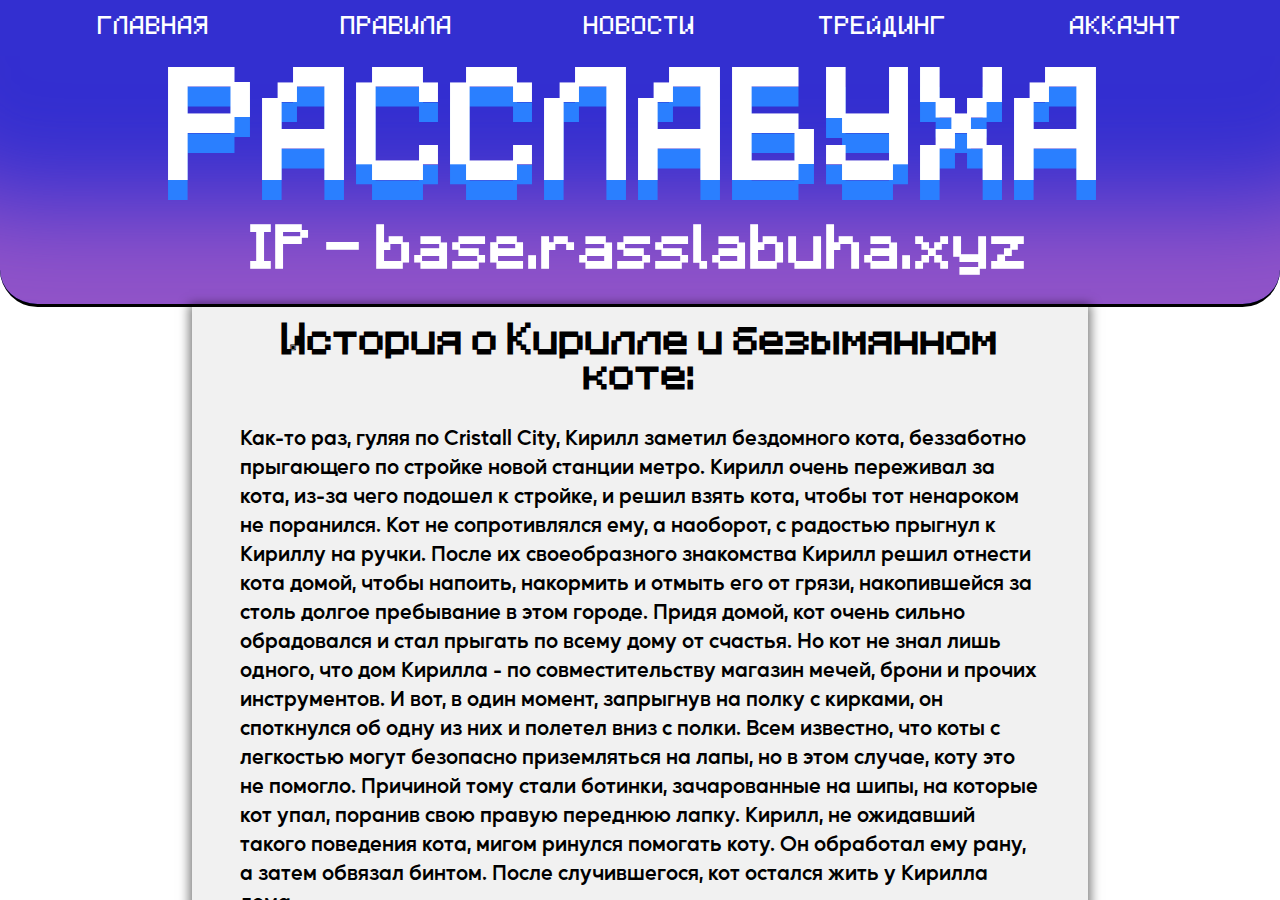
==== index.html @ 6307f952 "all" ====
<!DOCTYPE HTML>
<html>
<head>
  <meta charset="utf-8">
  <title>Расслабуха</title>
  <link rel="stylesheet" href="styles3.css">
    <link rel="shortcut icon" href="/images/domoi.jpg" type="image/jpg">
</head>
<body>
    <div class="page page_index">
        <header class="header">
            <div class="subsections_only_main">
                <a class='domoi' href='index.html'>ГЛАВНАЯ</a>
                <!--<a class='domoi bashnya' href='index.html'><img class='domoi' src="images/domoi.jpg"></a>-->
                <a class="rules" href='rules.html'>ПРАВИЛА</a>
                <a class="news" href='news.html'>НОВОСТИ</a>
                <a class="trading" href='trading.html'>ТРЕЙДИНГ</a>
                <a class="account" href='account.php'>АККАУНТ</a>
            </div>
            <div class='intro'>
                <h1 class="RASSLABUHA">РАССЛАБУХА</h1>
                <h2 class="IP">IP - base.rasslabuha.xyz</h2>
            </div>
        </header>
        <main class="main">
            <div class="div_about">
                <h2>История о Кирилле и безымянном коте:</h2>
                <p>Как-то раз, гуляя по Cristall City, Кирилл заметил бездомного кота, беззаботно прыгающего по стройке новой станции метро. Кирилл очень переживал за кота, из-за чего подошел к стройке, и решил взять кота, чтобы тот ненароком не поранился. Кот не сопротивлялся ему, а наоборот, с радостью прыгнул к Кириллу на ручки. После их своеобразного знакомства Кирилл решил отнести кота домой, чтобы напоить, накормить и отмыть его от грязи, накопившейся за столь долгое пребывание в этом городе. Придя домой, кот очень сильно обрадовался и стал прыгать по всему дому от счастья. Но кот не знал лишь одного, что дом Кирилла - по совместительству магазин мечей, брони и прочих инструментов. И вот, в один момент, запрыгнув на полку с кирками, он споткнулся об одну из них и полетел вниз с полки. Всем известно, что коты с легкостью могут безопасно приземляться на лапы, но в этом случае, коту это не помогло. Причиной тому стали ботинки, зачарованные на шипы, на которые кот упал, поранив свою правую переднюю лапку. Кирилл, не ожидавший такого поведения кота, мигом ринулся помогать коту. Он обработал ему рану, а затем обвязал бинтом. После случившегося, кот остался жить у Кирилла дома.</p>
                <p>Совместная жизнь шла отлично, они всегда вместе, кот всегда был на стойке у кассы, где Кирилл проводил оплату своих товаров. Кот был неким символом этого, на первый взгляд не примечательного магазина. И все бы ничего, но Кирилл никак не мог придумать коту имя, и он так и продолжал называть его - котом.</p>
                <p>И вот, одним солнечным днем, в магазин пришли FlappyZ и Tvist - военнослужащие города. Пришли они за новой незеритовой броней, которую, на тот момент, продавал только Кирилл. И самым ужасным в этой ситуации было то, что они оба пришли с собаками. Они оба не знали о коте в этом магазине, так как пришли в него впервые, по наводке от своих друзей. Они заходят в магазин, и происходит страшное. Кот, по прежнему безымянный не на шутку перепугался увиденных им собак, и мигом ринулся в открытое окно, на улицу. Собаки без реакции не остались и бросились в погоню за котом. Ни Кирилл, ни оба собачников, не ожидали такого, и естественно не смогли удержать своих питомцев. И вот, остались лишь безымянный кот, сломя голову мчащий по только недавно проложенной дороге Крестовой улицы, и две разъярённые собаки, гонящиеся за беспомощным котом. Сначала они выпрыгнули в центральный парк и пробежали там несколько кругов, перепугав всех людей, гуляющих по этому парку, затем они выбрались на пляж озера "Утка". В один момент, коту удалось сделать невообразимый манёвр, благодаря которому собаки провалились в открытый канализационный люк, а кота откинуло к кусту, ограждающего западную улицу. И вот, кажется все хорошо, кот спасен, но всё не так просто. У кота с рождения серьезные проблемы с легкими, и такие нагрузки категорически не допустимы в его жизни. И в конце концов, безымянный кот скончался от случившегося около того самого куста.</p>
                <p>Сейчас, на месте его гибели возложена кирпично-каменная могила, и написано на ней так: "Котик один годик, покойся с миром :(" . Кирилл прожил с ним ровно год, и так и не дал ему имени, оставив его навсегда безымянным, безымянным героем.</p>
                <p class="skyblue"><i>Основано на реальных события</i></p>
                <p class="skyblue"><i>Сей История случилась 28 августа 2020 года</i></p>
            </div>
            <div class="div_discord">
                <h2></h2>
                <p></p>

                <button class='toggle-theme btn_theme' style='margin-top: 4em;'>Тема</button>
                <div class='nobody_hears_u_div'>
                    <p class='grey59_down'><a class='sh1ft' href="https://vk.com/sh1ft_yt"> &#169; by Sh1ft 2022</a></p>
                </div>
            </div>
        </main>
        <footer class="footer">
            <div class="footer_basement">
                <a class='footer_youtube basement youtube_img' href='https://vk.cc/cd3Ffb'><img src='images/social_credits/youtube_white_40px.png'></img></a>
                <a class="footer_discord basement discord_img" href='https://vk.cc/cd3Fvm'><img src='images/social_credits/discord_white_40px.png'></img></a>
                <a class="footer_vk basement vk_img" href='https://vk.com/anti_toxic_toxic_club'><img src='images/social_credits/vk_white_40px.png'></img></a>
            </div>
        </footer>
    </div>
    <script type="text/javascript" src="main.js"></script>
    <script type="text/javascript" src="theme.js"></script>
</body>
</html>
---- styles3.css ----
/*
███████████████████████
█────███────██───██───█
█─██──██─██─██─████─███
█────███────██───██───█
█─██──██─██─████─██─███
█────███─██─██───██───█
███████████████████████*/
/*ЭТО БАЗА ЭТО БАЗА ЭТО БАЗА ЭТО БАЗА ЭТО БАЗА ЭТО БАЗА ЭТО БАЗА ЭТО БАЗА ЭТО БАЗА ЭТО БАЗА ЭТО БАЗА ЭТО БАЗА ЭТО БАЗА */

html, body {
    overflow: hidden;

    height: 100%;
    margin-top: 0;
    margin-left:0;
    margin-right:0;
    margin-bottom:0;

    scrollbar-color: #6969dd #e0e0e0;
    scrollbar-width: thin;
    /*ФОН ФОН ФОН ФОН ФОН ФОН ФОН ФОН ФОН ФОН ФОН ФОН ФОН ФОН ФОН ФОН ФОН ФОН ФОН ФОН ФОН ФОН ФОН ФОН ФОН */
    /*background-color: #E4FBFF;*/

    
}

.page {
    min-height: 100%;
    display: flex;
    flex-direction: column;

    background-image: url(images/background/1.png);

    background-attachment: fixed;
    background-position: center;
    background-repeat: no-repeat;
    background-size: cover;
}

.main {
    flex: 1 1 auto;
}















/*
█████████████████████████████████
█───██────██────██────██─████─███
█─████─██─██─██─██─██─██─████─███
█───██─█████────██─██─██─████─███
███─██─██─██─█─███─██─██─████─███
█───██────██─█─███────██───██───█
█████████████████████████████████*/
.page {
  max-height: 10em;
  padding: 1em;
  overflow-y: auto;
  direction: ltr;
}
.page::-webkit-scrollbar {
  width: auto;
  height: auto;
}

.page::-webkit-scrollbar-track {
  border-radius: 0;
}

.page::-webkit-scrollbar-thumb {
  border-radius: 100px;
  border: 5px solid transparent;
  background-clip: content-box;
  background-color: white;
}

.page {
  box-sizing: border-box;
}

.page {
    margin: 0 0;
    padding: 0 0;
}






.page_index::-webkit-scrollbar-track {

    background-color: #332FD0;

}

.page_rules::-webkit-scrollbar-track {

    background-color: #ff213b;

}

.page_news::-webkit-scrollbar-track {

    background-color: #9254C8;
    
}

.page_trading::-webkit-scrollbar-track {

    background-color:#ff70cf;
    
}

.page_account::-webkit-scrollbar-track {

    background-color: #48ff45;
    
}














/*
████████████████████████████
█───██─██─██───██────██────█
██─███──█─███─███─██─██─██─█
██─███─█──███─███────██─██─█
██─███─██─███─███─█─███─██─█
█───██─██─███─███─█─███────█
████████████████████████████
*/
/*ИНТРО ИНТРО ИНТРО ИНТРО ИНТРО ИНТРО ИНТРО ИНТРО ИНТРО ИНТРО ИНТРО ИНТРО ИНТРО ИНТРО ИНТРО ИНТРО ИНТРО ИНТРО */
header div.intro {
    background-color: #332FD0;

    color: white;
    font-size:25px;
    
    border-bottom: 3px solid black; 
    border-radius: 0 0 1.5em 1.5em;

    overflow:hidden;

    transition: height 0.5s ease;

    box-shadow: 0 -200px 100px -100px #9254C8 inset; /*PURPLE PURPLE PURPLE PURPLE PURPLE PURPLE PURPLE PURPLE PURPLE */

    width: 100%;
    height: auto;
}

h1.RASSLABUHA {
    font-size: 4em;
    text-align: center;
    padding-top: 0.1em;
    padding-bottom:0;
    margin-top: 0;
    margin-left:0;
    margin-right:0;
    margin-bottom:0;
 
    font-family: "minecraft";
    font-size: 5EM;
    /*-webkit-text-stroke: 4px #000000;*/
    text-shadow: 0px 20px 0px #2A7FFF;

}

h2.IP {
    font-size: 3em;
    text-align: center;
    padding-top: 0.6em;
    padding-bottom:0.6em;
    margin-top: 0em;
    margin-left:0em;
    margin-right:0em;
    margin-bottom:0em;
 
    font-family: "minecraft";
    font-size: 2em;
    /*text-shadow: 0px 7px 2px #2A7FFF;

    6EDCD9*/
}












/*
███████████████████████████████████
█─██─██───██────██────███───██────█
█─██─██─████─██─██─██──██─████─██─█
█────██───██────██─██──██───██────█
█─██─██─████─██─██─██──██─████─█─██
█─██─██───██─██─██────███───██─█─██
███████████████████████████████████*/
/*ШАПКА ШАПКА ШАПКА ШАПКА ШАПКА ШАПКА ШАПКА ШАПКА ШАПКА ШАПКА ШАПКА ШАПКА ШАПКА ШАПКА ШАПКА ШАПКА ШАПКА ШАПКА */



header div.subsections_only_main {
    background-color: #332FD0;

    padding-top: 0.69em;
    padding-left:2em;
    padding-right:2em;
    padding-bottom:0.69em;
    
    width: auto;
    
    line-height: 2em;
    
    text-align: center;

    vertical-align: middle;
}

header div.bashnya {
    background-color: #332FD0;

    padding-top: 0.69em;
    padding-left:2em;
    padding-right:2em;
    padding-bottom:0.69em;
    
    width: auto;
    
    line-height: 2em;
    
    text-align: center;
    

    border-bottom: 3px solid black; 
    border-radius: 0 0 1.5em 1.5em;

    vertical-align: middle;
}






/*header a.domoi{
    float:left; 
    width:20%;
    text-align: center;
}

header img.domoi { 
    width:30px;
    height:30px;
}
*/
header a.domoi {
    float:left; 
    width:20%;
    text-align: center;
}

header a.rules {
    float:left; 
    width:20%;
    text-align: center;
}

header a.news {
    float:left; 
    width:20%;
    text-align: center;
}

header a.trading {
    float:left; 
    width:20%;
    text-align: center;
}

header a.account {
    display: inline-block;
    width:20%;
    text-align: center;
}

header a {
    font-size: 1.3em;
    font-family: "minecraft";
    color: white;
    text-decoration: none;
    transition: 0.3s linear;
    border-radius: 0.3em 0.3em 0.3em 0.3em;
}

header a:hover {
    /*background-color:#9254c8;*/
    background-color: white;
    color: black;
}

/*ПРИЛИПАЮЩИЙ ХЕДЕР ПРИЛИПАЮЩИЙ ХЕДЕР ПРИЛИПАЮЩИЙ ХЕДЕР ПРИЛИПАЮЩИЙ ХЕДЕР ПРИЛИПАЮЩИЙ ХЕДЕР ПРИЛИПАЮЩИЙ ХЕДЕР ПРИЛИПАЮЩИЙ ХЕДЕР ПРИЛИПАЮЩИЙ ХЕДЕР */

.header_fixed {
    width: 100%;
    height: auto;
    position: fixed;
    top: 0;
    background-color: red;

    animation-name: show_header;
    animation-duration: 1s;
}

.intro {
    width: 100%;
    height: auto;
    

    background-color: #E4FBFF;

    animation-name: show_header;
    animation-duration: 1s;
}

@keyframes show_header{
    0%{
        opacity: 0;
        top: -100px;

    }
   50%{
        opacity: 1;
        top: 68px;
    }
    100%{
        position: unset;
    }
}

.header {
    width: 100%;
    height: auto;

    animation-name: show_header;
    animation-duration: 1s;
}

@keyframes show_header{
    0%{
        opacity: 0;
        top: -100px;

    }
   50%{
        opacity: 1;
        top: 68px;
    }
    100%{
        position: unset;
    }
}
























/*
████████████████████████
█─███──█────██───██─██─█
█──█───█─██─███─███──█─█
█─█─█──█────███─███─█──█
█─███──█─██─███─███─██─█
█─███──█─██─██───██─██─█
████████████████████████*/
/*MAIN MAIN MAIN MAIN MAIN MAIN MAIN MAIN MAIN MAIN MAIN MAIN MAIN MAIN MAIN MAIN MAIN MAIN MAIN MAIN MAIN MAIN MAIN */
main {
    width:100%;

    background-color: white;
}

main  {
    width: 70%;
    display: block;
    margin: 0 auto;

    /*box-shadow: 0 5px 10px hsl(0deg 0% 39% / 50%);*/
    box-shadow: 0 0 10px 3px rgba(0,0,0,.5);
    background-color: white;

}

main div {
    margin-left: 3em;
    margin-right: 3em;
}



/*??????*/

main  {
    padding-top: 1em;
    padding-bottom: 1em;
}

main div {
    padding-top: 0;
    padding-bottom: 0;
    margin-top: 0;
    margin-bottom: 0;
}

main div h2 {
    text-align: center;
    margin-top: 0;

    font-family: "minecraft";
    font-size: 2.2em;
}

main div p {
    font-family: "Mustica";
    font-size: 1.3em;
}

main div h3 {
    margin-top: 0;

    font-family: "minecraft";
    font-size: 1.6em;
}

main div ul {
    list-style-type: square;
    font-family: "Mustica";
    font-size: 1.3em;
}

main div li {
    margin-top: 0.2em;
}

main div li.first_li {
    margin-bottom: 0.2em;
}

b {
    font-family: "minecraft";
    font-size: 0.9em;
}

p.newspaper {
    margin-top: 0.4em;
}

























/*
█████████████████████████████████████
█────█───█───█─██─█────█───█───█────█
█─██─█─███─███─██─█─██─██─██─███─██─█
█────█───█─███─█──█─█████─██───█────█
█─████─███─███──█─█─██─██─██─███─████
█─████───█─███─██─█────██─██───█─████
█████████████████████████████████████
███████████████████████████████
█────█────█────█────███──█─████
█─██─█─██─█─██─█─██─██─█─█─████
█─██─█────█────█─██─█─██─█────█
█─██─█─██─█─████─██─█─██─█─██─█
█─██─█─██─█─████────█─██─█────█
███████████████████████████████*/


/* Базовый стиль формы */
.select_bank {
    margin-left: 0;
    margin-bottom: 1em;
}
.select_input {

}
.select_label {
    font-family: "MonumentumE_Ultrabold";

}

.select_bank_btn {
    display: inline-block;
    margin-right: 10px;
    background-color: white;
}
.select_bank_btn input[type=radio] {
    display: none;
}
.select_bank label {
    display: inline-block;
    cursor: pointer;
    padding: 0px 15px;
    line-height: 34px;
    border: 1px solid #999;
    border-radius: 6px;
    user-select: none;
}

/* Checked */
.select_bank input[type=radio]:checked + label {
    background: #bebebe;
    color: black;
}

/* Hover */
.select_bank label:hover {
    color: #bebebe;
    background-color: white;
}

/* Disabled */
.select_bank input[type=radio]:disabled + label {
    background: #efefef;
    color: #666;
}








select.regauth {
    border: 1px solid rgba(0,0,0,.2);
    border-radius: 23px;
    box-shadow: 0 0 10px 3px rgba(0,0,0,.5);

    margin: 0 auto;
    max-width: 95%;
    padding: 30px 30px 6px 30px;
    background: #66ff76;
    overflow: hidden;

    transition: 0.4s linear;
}

form.regauth {
    border: 1px solid rgba(0,0,0,.2);
    border-radius: 23px;
    box-shadow: 0 0 10px 3px rgba(0,0,0,.5);

    margin: 0 auto;
    max-width: 95%;
    padding: 30px 30px 6px 30px;
    background: #66ff76; 
    overflow: hidden; 

    transition: 0.4s linear;
}

/* Поля ввода */
input.regauth {
    width: 95%;
    height: 47px;
    border: 1px solid white;
    border-radius: 4px;

    font-family: 'Mustica';
    font-size:18px;
    font-weight: 300;    

    padding-left:20px;
    padding-right:20px;
    margin-bottom:20px;

    color: black;

    transition: 0.3s linear;
}

input.regauth:focus, textarea.regauth:focus { 
    background-color: #4c4c4c;


    overflow: hidden; 
    color: white;
}


/* Стили для кнопки отправить */
.btn_regauth {
    margin-bottom: 0.5em;

    left: 50%;
    position: relative;
    width: 180px;
    height: 50px;

    border-radius: 10px;
    border: 3px solid #d6d6d6;

    font-family: 'lemonmilk';
    font-size: 1.1em;
    color: black;
    background: white;

    text-shadow: #4c4c4c 0 2px 3px;

    transition: 0.3s linear;
    transform: translate(-50%, 0);
}



.btn_regauth:hover {
    background: #4c4c4c;
    color: white;
    text-shadow: white 0 2px 5px;

    border-radius: 5px;
    border: 3px solid #8a8a8a;
 }

.btn_regauth_card_create {
    margin-bottom: 0.5em;

    left: 50%;
    position: relative;
    width: 300px;
    height: 50px;

    border-radius: 10px;
    border: 3px solid #d6d6d6;

    font-family: 'lemonmilk';
    font-size: 1.1em;
    color: black;
    background: white;

    text-shadow: #4c4c4c 0 2px 3px;

    transition: 0.3s linear;
    transform: translate(-50%, 0);
}



.btn_regauth_card_create:hover {
    background: #4c4c4c;
    color: white;
    text-shadow: white 0 2px 5px;

    border-radius: 5px;
    border: 3px solid #8a8a8a;
}

.forgot_pass_a {
    text-decoration: none;
}

.forgot_pass_p:hover {
    color: black;
}

.forgot_pass_p {
    text-align: center;
    margin-top:0.2em;
    color: white;
    transition: 0.3s linear;
}

.btn_regauth_email {
    margin-bottom: 0.5em;

    left: 50%;
    position: relative;
    width: 400px;
    height: 50px;

    border-radius: 10px;
    border: 3px solid #d6d6d6;

    font-family: 'lemonmilk';
    font-size: 1.1em;
    color: black;
    background: white;

    text-shadow: #4c4c4c 0 2px 3px;

    transition: 0.3s linear;
    transform: translate(-50%, 0);
}



.btn_regauth_email:hover {
    background: #4c4c4c;
    color: white;
    text-shadow: white 0 2px 5px;

    border-radius: 5px;
    border: 3px solid #8a8a8a;
}



.container {
    overflow: hidden;
    /*background-color: white;*/
}

.admin_ban {
    width: 388px;
    /*background: red;*/
    float: left;
    min-height: 100%;

    margin-left: 0.1em;
    margin-right: 0.1em;
}
.admin_pardon {
    /*background: green;*/
    width: 388px;
    min-height: 100%;
    float: left;

    margin-left: 1em;
    margin-right: 1em;
}
.admin_money {
    width: 388px;
    min-height: 100%;
    float: left;
    /*background: blue;*/

    margin-left: 0.1em;
    margin-right: 0.1em;

}

.profile_avatarka {
    float: left;
    width: 416px;
    /*background-color: green;*/

    margin-left: 0;
    margin-right: 0;
}

.profile_text {
    padding-left: 416px;
    /*background-color: aqua;*/
    margin-left: 0;
    margin-right: 0;
}


.profile_avatarka_ava {
    margin: 0 0;
}

.profile_avatarka_upload {
    margin: 0 0;
}

.profile_text_nick {
    margin-left: 1em;
}
/*form.regauth_in {
    border: 1px solid rgba(0,0,0,.2);
    border-radius: 25px;
    box-shadow: 0 0 10px 3px rgba(0,0,0,.5);

    margin: 0 auto;
    background: #66ff76; 
    width: 200px;

    transition: 0.4s linear;
}

/* Поля ввода 
input.regauth_in {
    width: 95%;
    height: 47px;
    border: 1px solid white;
    border-radius: 4px;

    font-family: 'Mustica';
    font-size:18px;
    font-weight: 300;    

    padding-left:20px;
    padding-right:20px;
    margin-bottom:20px;

    color: black;

    transition: 0.3s linear;
}

input.regauth_in:focus, textarea.regauth_in:focus { 
    background-color: #4c4c4c;

    overflow: hidden; 
    color: white;
}


 Стили для кнопки отправить 
div.container_ava {
    width: 5em;
}

input.regauth_in {
    margin-bottom: 0.5em;

    left: 50%;
    position: relative;
    width: 180px;
    height: 50px;

    border-radius: 10px;
    border: 3px solid #d6d6d6;

    font-family: 'lemonmilk';
    font-size: 1.1em;
    color: black;
    background: white;

    text-shadow: #4c4c4c 0 2px 3px;

    transition: 0.3s linear;
    transform: translate(-50%, 0);
}



input.regauth_in:hover {
    background: #4c4c4c;
    color: white;
    text-shadow: white 0 2px 5px;

    border-radius: 5px;
    border: 3px solid #8a8a8a;
 }
*/

input.regauth2 {
    font-size: 3.5em;
    height: 1.2em;
    border-radius: 20px;

    background-color: #646465;
    color: white;
}

form.regauth2 {
    padding: 0em 0em 0em 0em;
    border: 7px solid rgba(0,0,0,.4);
    border-radius: 23px;
}


select.regauth2 {
    border: 1px solid rgba(0,0,0,.2);
    border-radius: 23px;
    box-shadow: 0 0 10px 3px rgba(0,0,0,.5);

    margin: 0 auto;
    max-width: 95%;
    padding: 30px 30px 6px 30px;
    background: #66ff76;
    overflow: hidden;

    transition: 0.4s linear;
}


/* Поля ввода */
input.regauth2 {
    width: 100%;
    font-family: 'Mustica';
    transition: 0.3s linear;

    color: white;
}

input.regauth2:focus, textarea.regauth2:focus {
    background-color: #4c4c4c;

    overflow: hidden;
    color: #ffffff;
}
input.regauth2::placeholder {
    color: #a1a1a1;
}









div.account_achiv{
    font-size: 1.6em;
    height: 5em;
    border-radius: 20px;
    width: 50%;
    float:left;

    background-color: #646465;
    color: white;

    padding: 0em 0em 0em 0em;
    border: 7px solid rgba(0,0,0,.4);
    border-radius: 23px;


    display: flex;
    flex-direction: row;

    margin-right: 7px;
}



div.account_money {
    font-size: 1.6em;
    height: 5em;
    border-radius: 20px;
    width: 50%;
    float: right;

    background-color: #646465;
    color: white;

    padding: 0em 0em 0em 0em;
    border: 7px solid rgba(0,0,0,.4);
    border-radius: 23px;

    margin-right: 0em;
    display: flex;
    flex-direction: row-reverse;

    margin-left: 7px;
}

.achiv_and_money{
    margin: 0 0;
    height: 1px;
    margin-left: 14px;
    margin-right: 0px;

    margin: 0 0;

    margin-left: 14px;
    margin-right: 0px;
    display: flex;
    flex-wrap: nowrap;
}













input.regauth3 {
    font-size: 1.6em;
    height: 1.5em;
    border-radius: 20px;

    background-color: #646465;
    color: white;
}

form.regauth3 {
    padding: 0em 0em 0em 0em;
    border: 7px solid rgba(0,0,0,.4);
    border-radius: 23px;
}


select.regauth3 {
    border: 1px solid rgba(0,0,0,.2);
    border-radius: 23px;
    box-shadow: 0 0 10px 3px rgba(0,0,0,.5);

    margin: 0 auto;
    max-width: 95%;
    padding: 30px 30px 6px 30px;
    background: #66ff76;
    overflow: hidden;

    transition: 0.4s linear;
}


/* Поля ввода */
input.regauth3 {
    width: 100%;
    font-family: 'Mustica';
    transition: 0.3s linear;

    color: white;
}

input.regauth3:focus, textarea.regauth3:focus {
    background-color: #4c4c4c;

    overflow: hidden;
    color: #ffffff;
}
input.regauth3::placeholder {
    color: #a1a1a1;
}















form.input_submit {


    border-radius: 23px;
    border: 8px solid rgba(0,0,0,.4);

    margin: 0 auto;
    max-width: 100%;
    padding: 30px 30px 6px 30px;
    background: #66ff76;
    overflow: hidden;

    transition: 0.2s linear;
}


form.input_submit_ava_upload {
    border-radius: 23px;
    border: 8px solid rgba(0,0,0,.4);

    margin: 0 auto;
    max-width: 100%;
    padding: 30px 30px 6px 30px;
    background-color: var(--btn_theme_ava_upload_button);
    overflow: hidden;

    transition: 0.2s linear;

    height: 4em;
}

input[type="file" i] {

    background-color: var(--btn_theme_ava_uplaod_section);
    border: 3px solid rgba(0,0,0,.4);
    border-radius: 23px;

}

/* Поля ввода */
input.input_submit {
    width: 100%;
    height: 47px;

    border: 4px solid #424242;
    border: var(--btn_theme_ava_upload_button_accept);

    border-radius: 4px;

    font-family: 'Mustica';
    font-size:18px;
    font-weight: 300;    

    padding-left:20px;
    padding-right:20px;
    margin-bottom:20px;

    color: #2d2d2d;

    transition: 0.2s linear;

    background-color: var(--btn_theme_ava_upload_button_accept_background_main);
}

input.input_submit:hover, textarea:focus {


    background-color: var(--btn_theme_ava_upload_button_accept_hover);

    overflow: hidden; 
    color: white;
}





































/*
██████████████████████████████████████████
█─██─██────██───█───█─██─█────█──█──█─██─█
█─██─██─██──█─████─██─██─█─██─██───██─██─█
█─██─██────██───██─██────█────███─███─█──█
█─██─██─██──█─████─██─██─██─█─██───██──█─█
█─────█────██───██─██─██─██─█─█──█──█─██─█
██████████████████████████████████████████*/

b.news_b {
    font-size: 1.45em;
}

.crimson {
    color: #d62727;
}
b.crimson {
    color: #d62727;
}



.skyblue {
    color: #0ab6ff;
}
b.skyblue {
    color: #0ab6ff;
}


.green {
    color: #0eff0a;
}
b.green {
    color: #0eff0a;
}


.goldrush {
    color: var(--goldrush);
}
b.goldrush {
    color: var(--goldrushb); 
}



.grey59 {
    color: grey;
}
i.grey59 {
    text-decoration: none;
    color: grey;   
}
.grey59_down {
    color: var(--grey59_down);
    font-family: "minecraft";
    text-align: center;
}


























/*
██████████████████████████████
█───█───█─███─█─██─█────█────█
██─██─███──█──█─██─█─██─█─██─█
██─██───█─█─█─█────█────█────█
██─██─███─███─█─██─█─██─██─█─█
██─██───█─███─█─██─█─██─██─█─█
██████████████████████████████
████████████████████
█───█───█─███─█────█
██─██─███──█──█─██─█
██─██───█─█─█─█────█
██─██─███─███─█─██─█
██─██───█─███─█─██─█
████████████████████
*/

.sh1ft {
    transition: 0.3s linear;
   text-decoration: none;
   color: var(--sh1ft_color);
}

.sh1ft:hover {
    color: var(--sh1ft_color_anim);
}


.main {
    transition: 0.2s linear;
    background-color: var(--main-bg);
    color: var(--text);
}

:root {
    --main-bg: #f1f1f1;
    --text: black;
    --goldrush: #fa0;
    --goldrushb: #fa0;
    --grey59_down: #7d7d7d;
    --sh1ft_color: black;
    --sh1ft_color_anim: #7d7d7d;

    --btn_theme_background: #4c4c4c;
    --btn_theme_color: white;
    --btn_theme_text_shadow: white 0 2px 5px;
    --btn_theme_border_radius: 5px;
    --btn_theme_border: 3px solid #8a8a8a;

    --btn_theme_background_r: white;
    --btn_theme_color_r: #000000;
    --btn_theme_text_shadow_r: #4c4c4c 0 2px 3px;
    --btn_theme_text_shadow_rs: black 0 2.5px 2px;
    --btn_theme_border_radius_r: 10px;
    --btn_theme_border_r: 3px solid #d6d6d6;




    --btn_theme_ava_upload_button: #d7d7d7;
    --btn_theme_ava_uplaod_section: #9b9b9b;

    --btn_theme_ava_upload_button_accept: 4px solid #808080;
    --btn_theme_ava_upload_button_accept_hover: #4c4c4c;

    --btn_theme_ava_upload_button_accept_background_main: #bdbdbd;
}

:root[data-theme='dark'] {
    --main-bg: #4c4c4c ;
    --text: white;  
    --goldrush: #ffb700;
    --goldrushb: #ffb700;
    --grey59_down: #dbdbdb;
    --sh1ft_color: #dbdbdb;
    --sh1ft_color_anim: white;

    --btn_theme_background: white;
    --btn_theme_color: #000000;
    --btn_theme_text_shadow: #4c4c4c 0 2px 3px;
    --btn_theme_border_radius: 10px;
    --btn_theme_border: 3px solid #d6d6d6;

    --btn_theme_background_r: #4c4c4c;
    --btn_theme_color_r: #ffffff;
    --btn_theme_text_shadow_r: white 0 2px 5px;
    --btn_theme_text_shadow_rs: black 0 2.5px 2px;
    --btn_theme_border_radius_r: 5px;
    --btn_theme_border_r: 3px solid #8a8a8a;





    --btn_theme_ava_upload_button: #656565;
    --btn_theme_ava_uplaod_section: #494949;

    --btn_theme_ava_upload_button_accept: 4px solid #424242;
    --btn_theme_ava_upload_button_accept_hover: #4c4c4c;

    --btn_theme_ava_upload_button_accept_background_main: #696969;
}

.btn_theme {
    margin-bottom: 0.5em;

    left: 50%;
    position: relative;
    width: 180px;
    height: 50px;

    font-family: 'lemonmilk';
    font-size: 1.1em;

    color: var(--btn_theme_color);
    background: var(--btn_theme_background);
    text-shadow: var(--btn_theme_text_shadow);

    border-radius: var(--btn_theme_border_radius);
    border: var(--btn_theme_border);

    transition: 0.2s linear;
    transform: translate(-50%, 0);
}



.btn_theme:hover {
    background: var(--btn_theme_background_r);
    color: var(--btn_theme_color_r);
    text-shadow: var(--btn_theme_text_shadow_r);

    border-radius: 4px;
    border: var(--btn_theme_border_r);
 }

.toggle-theme {

}


.btn_theme_exit {
    margin-bottom: 0.5em;
    margin-top: 0.4em;


    width: 416px;
    height: 70px;

    border: 8px solid rgba(0,0,0,.4);

    font-family: 'lemonmilk';
    font-size: 1.4em;

    color: var(--btn_theme_color);
    background: #66ff76;
    text-shadow: none;

    border-radius: 20px;


    transition: 0.2s linear;


}



.btn_theme_exit:hover {
    transition: 0.2s linear;
    background: #66ff76;
    color: var(--btn_theme_color_r);
    text-shadow: var(--btn_theme_text_shadow_rs);

    border-radius: 18px;

    border: 8px solid rgba(0,0,0,.4);
 }

 .profile_avatarka_exit {
     margin-left: 0;
 }





.btn_bank_choose {
    margin-bottom: 0.5em;
    margin-top: 0.4em;


    width: 10em;
    height: 2em;

    border: 8px solid rgba(0,0,0,.4);

    font-family: 'lemonmilk';
    font-size: 5em;

    color: var(--btn_theme_color);
    background: #db93ff;
    text-shadow: none;

    border-radius: 20px;


    transition: 0.2s linear;


}



.btn_bank_choose:hover {
    transition: 0.2s linear;
    background: #ca63ff;
    color: var(--btn_theme_color_r);
    text-shadow: black 0 5px 10px;;

    border-radius: 18px;

    border: 8px solid rgba(0,0,0,.4);
}










.btn_theme_exit_dev {
    margin-bottom: 0.5em;
    margin-top: 0.4em;


    width: 416px;
    height: 70px;

    border: 8px solid rgba(0,0,0,.4);

    font-family: 'lemonmilk';
    font-size: 1.4em;

    color: var(--btn_theme_color);
    background: #ffd466;
    text-shadow: none;

    border-radius: 20px;


    transition: 0.2s linear;


}



.btn_theme_exit_dev:hover {
    transition: 0.2s linear;
    background: #ffcc4f;
    color: var(--btn_theme_color);
    text-shadow: var(--btn_theme_text_shadow_r);

    border-radius: 18px;

    border: 8px solid rgba(0,0,0,.4);
}






.btn_theme_exit_admin {
    margin-bottom: 0.5em;
    margin-top: 0.4em;


    width: 416px;
    height: 70px;

    border: 8px solid rgba(0,0,0,.4);

    font-family: 'lemonmilk';
    font-size: 1.4em;

    color: var(--btn_theme_color);
    background: #9254C8;
    text-shadow: none;

    border-radius: 20px;


    transition: 0.2s linear;


}



.btn_theme_exit_admin:hover {
    transition: 0.2s linear;
    background: #9254C8;
    color: var(--btn_theme_color);
    text-shadow: var(--btn_theme_text_shadow_rs);

    border-radius: 18px;

    border: 8px solid rgba(0,0,0,.4);
}


























/*
█████████████████████████████████
█───██────██────██───██───██────█
█─████─██─██─██─███─███─████─██─█
█───██─██─██─██─███─███───██────█
█─████─██─██─██─███─███─████─█─██
█─████────██────███─███───██─█─██
█████████████████████████████████*/
/*ПОДВАЛ(ЯРИК?) ПОДВАЛ(ЯРИК?) ПОДВАЛ(ЯРИК?) ПОДВАЛ(ЯРИК?) ПОДВАЛ(ЯРИК?) ПОДВАЛ(ЯРИК?) ПОДВАЛ(ЯРИК?) ПОДВАЛ(ЯРИК?) ПОДВАЛ(ЯРИК?) */

.footer_basement a.footer_youtube{
    float:left; 
    width:33.3333%;
    text-align: center;
}

.footer_basement a.footer_discord {
    float:left; 
    width:33.3333%;
    text-align: center;
}

.footer_basement a.footer_vk {
    display: inline-block;
    width:33.3333%;
    text-align: center;
}

.footer_basement a.basement {
    font-family: "minecraft";
    color: white;
    text-decoration: none;
}


footer div{
    margin-left: 0;
    margin-right: 0;

    background-color: #332FD0;

    padding-top: 0.69em;
    padding-left:2em;
    padding-right:2em;
    
    width: auto;
    
    line-height: 2em;
    
    text-align: center;
    

    border-top: 3px solid black; 
    border-radius: 1.5em 1.5em 0 0;
    

    vertical-align: middle;    
}

/*СВЯЗКА ФУТЕР И ХЕДЕР СВЯЗКА ФУТЕР И ХЕДЕР СВЯЗКА ФУТЕР И ХЕДЕР СВЯЗКА ФУТЕР И ХЕДЕР СВЯЗКА ФУТЕР И ХЕДЕР СВЯЗКА ФУТЕР И ХЕДЕР СВЯЗКА ФУТЕР И ХЕДЕР */

.footer_rules {

    background-color: #ff213b;
}

.footer_news {

    background-color: #9254C8;
}

.footer_trading {

    background-color: #ff70cf;
}

.footer_account {

    background-color: #66ff76;
}






header div.subsections_rules {

    background-color: #ff213b;
}

header div.subsections_news {

    background-color: #9254C8;
}

header div.subsections_trading {

    background-color: #ff70cf;
}

header div.subsections_account {

    background-color: #66ff76; 
}








.footer {
    width: 100%;
    height: auto;

    animation-name: show_footer;
    animation-duration: 1s;
}

@keyframes show_footer{
    0%{
        opacity: 0;
        top: -100px;

    }
   50%{
        opacity: 1;
        top: 68px;
    }
    100%{
        position: unset;
    }
}







.youtube_img {
    height: 42px;
}

.youtube_img:hover, .youtube_img:focus, .youtube_img:active {
    background: url('images/social_credits/youtube_40px.png') no-repeat 50% 0%;
}

.youtube_img:hover img, .youtube_img:focus img, .youtube_img:active img {
    background: transparent;
    visibility: hidden;
}

.footer_youtube {
    transition: background-color 0.3s linear;
    border-radius: 0.3em 0.3em 0.3em 0.3em;
}

.footer_youtube:hover {
   background-color: white;
}





.discord_img {
    height: 42px;
}

.discord_img:hover, .discord_img:focus, .discord_img:active {
    background: url('images/social_credits/discord_40px.png') no-repeat 50% 0%;
}

.discord_img:hover img, .discord_img:focus img, .youtube_img:active img {
    background: transparent;
    visibility: hidden;
}

.footer_discord {
    transition: background-color 0.3s linear;
    border-radius: 0.3em 0.3em 0.3em 0.3em;
}

.footer_discord:hover {
   background-color: white;
}





.vk_img {
    height: 42px;
}

.vk_img:hover, .vk_img:focus, .vk_img:active {
    background: url('images/social_credits/vk_40px.png') no-repeat 50% 0%;
}

.vk_img:hover img, .vk_img:focus img, .vk_img:active img {
    background: transparent;
    visibility: hidden;
}

.footer_vk {
    transition: background-color 0.3s linear;
    border-radius: 0.3em 0.3em 0.3em 0.3em;
}

.footer_vk:hover {
   background-color: white;
}







































/*
████████████████████████████████
█────█─███─█─██─█────█─██─█─██─█
█─██─█─███─█─██─█─████─█─██─██─█
█─██─█─█─█─█─█──█────█──███─█──█
█─██─█─█─█─█──█─█─██─█─█─██──█─█
█────█─────█─██─█────█─██─█─██─█
████████████████████████████████
*/

h1.errors {
    text-align: center;
    font-family: "Mustica";
    font-size: 4em;
    margin-bottom: 0.7em;
    margin-top: 0.3em;
}
h2.errors {
    text-align: center;
    font-family: "Mustica";
    font-size: 3em;
    margin-top:0;
    padding-top: 0;
}

.error_img_text {
    text-align: center;
}

img.error_img {
    height: 400px;
    width: 400px;
    border-radius: 50px;
    display:block;
    margin-left: auto;
    margin-right: auto;
    border: 8px solid rgba(0,0,0,.4);
}

.aerrors {
    text-decoration: none;
    color: #66ff76;
    transition: 0.2s linear;
}

.aerrors:hover {
    text-shadow: var(--btn_theme_text_shadow_r);
}





















/*
████████████████
█───█────█────██
█─███─██─█─██─██
█───█────█─█──██
█─███─██─█─██─██
█─███─██─█─────█
████████████████
 */

.afaq{
    color:white;
    text-decoration: none;

    background-color: #9254C8;
    color:white;

    padding: 0.5em 5em;
    border: 5px solid rgba(0,0,0,.4);

    transition: 0.2s linear;
}

.afaq:hover {
    background-color: var(--btn_theme_background);

    color: var(--btn_theme_color);

    font-size: 1.2em;
}

.hfaq {
    margin-bottom: 1.8em;
    text-align: center;
}

afaq {
    color:white;
    text-decoration: none;
    background-color: #9254C8;
    color:white;
    padding: 0.5em 5em;
    border: 5px solid rgba(0,0,0,.4);
    transition: 0.2s linear;
}


.all_guides {
    margin: 0 0;
    padding: 0 0;

    text-decoration: none;

    transition: 0.3s linear;

    color: var(--sh1ft_color);
}

.all_guides:hover {
    color: var(--sh1ft_color_anim);
}














/*
██████████████████████████
█────█────█────█───█─███─█
█─██─█─██─█─██─██─██─███─█
█─██─█─██─█─█████─██───█─█
█─██─█─██─█─██─██─██─█─█─█
█─██─█────█────██─██───█─█
██████████████████████████
*/
.posts_div {
    width: 100%;

    background-color: #646465;
    border: 7px solid rgba(0,0,0,.4);
    border-radius: 20px;

    padding-top: 20px;
    padding-left: 20px;
    padding-right: 20px;
    padding-bottom: 20px;
    margin-top: 20px;
}

.posts_br {
    background-color: #646465;
    margin-top: 9.5em;
    margin-left: 14px;
    margin-right: 0;
    margin-bottom: 0;
}








.post_upload {
    background-color: #646465;
    border: 7px solid rgba(0,0,0,.4);
    border-radius: 20px;

    margin-top: 20px;
    margin-left: 14px;
    margin-right: 0;
    margin-bottom: 0;
}
textarea.regauth_post {
    font-size: 1em;
    height: 6em;
    border-radius: 14px;

    background-color: #646465;
    color: white;
}

/* Поля ввода */
textarea.regauth_post {
    width: 100%;
    font-family: 'Mustica';
    transition: 0.3s linear;

    color: white;
}

textarea.regauth_post:focus, textarea.regauth_post:focus {
    background-color: #4c4c4c;

    overflow: hidden;
    color: #ffffff;
}
input.regauth_post::placeholder {
    color: #ffffff;
}





form.input_submit_post_upload {
    border-radius: 23px;
    border: 8px solid rgba(0,0,0,.4);

    margin: 0 auto;
    width: 20px;
    padding: 30px 30px 6px 30px;
    background-color: var(--btn_theme_ava_upload_button);
    overflow: hidden;

    margin-left: 20px;

    transition: 0.2s linear;

    height: 4em;
}

input.input_submit_post {
    width: 55%;
    height: 47px;

    border: 4px solid #424242;
    border: var(--btn_theme_ava_upload_button_accept);

    border-radius: 4px;

    font-family: 'Mustica';
    font-size:18px;
    font-weight: 300;

    padding-left:20px;
    padding-right:20px;
    margin-bottom:20px;
    margin-left: 20px;

    color: #2d2d2d;

    transition: 0.2s linear;

    background-color: var(--btn_theme_ava_upload_button_accept_background_main);
}

input.input_submit_post:hover, textarea:focus {


    background-color: var(--btn_theme_ava_upload_button_accept_hover);

    overflow: hidden;
    color: white;
}





input[type="file" i] {

    background-color: var(--btn_theme_ava_uplaod_section);
    border: 3px solid rgba(0,0,0,.4);
    border-radius: 14px;
    padding-top: 0;
    padding-bottom: 0;

}
input.file_post[type="file" i] {
    background-color: var(--btn_theme_ava_uplaod_section);
    border: 3px solid rgba(0,0,0,.4);
    border-radius: 14px;
    padding-top: 0px;
    padding-bottom: 0px;
    margin-left: 20px;

}
.file_post {
    color:black;
    width:35%;
    margin-top:0;
    margin-left: 0;
    padding: 0 0;
    height: 2em;
}









.posts_avatarka {
    float: left;
    margin: 0 0;

}

.posts_nick {
    font-size: 3em;
    margin-left: 0.3em;
    margin-top: 0;
    margin-bottom: 0.5em;
}

.posts_text {
    margin-top: 0;
    margin-bottom: 0;
}
.posts_text_two {
    margin-top: 0;
    margin-bottom: 0.4em;
}

.posts_image {
    min-width: 10%;
    max-width: 25em;


    border-radius: 23px;
    border: 8px solid rgba(0,0,0,.4);

    display: block;
    margin-left: auto;
    margin-right: auto
}


.user_nick_adress_id {
    text-decoration: none;
    color: var(--text);

    transition: 0.2s linear;
}



.wall_post_image {
    width: 10em;
    display: block;
    margin-left: auto;
    margin-right: auto;
}



















/*
██████████████
█────█───█───█
█─█████─██─███
█───███─██───█
█─█████─████─█
█────██─██───█
██████████████
 */

.ets_card_div {
    /*background-color: #ffc9eb;*/
    background-image: url("images/ets/card/prototype1.png");
    background-size: 552px 344px;
    /*
    width: 850px;
    height: 530px;
    k = 0,65
     */
    width: 552px;
    height: 344px;

    border-radius: 40px;
    border: 8px solid white;


}

































/*
███████████████████████████
█───██────██─██─██───██───█
█─████─██─██──█─███─███─███
█───██─██─██─█──███─███───█
█─████─██─██─██─███─█████─█
█─████────██─██─███─███───█
███████████████████████████*/
/*ШРИФТЫ ШРИФТЫ ШРИФТЫ ШРИФТЫ ШРИФТЫ ШРИФТЫ ШРИФТЫ ШРИФТЫ ШРИФТЫ ШРИФТЫ ШРИФТЫ ШРИФТЫ ШРИФТЫ ШРИФТЫ ШРИФТЫ ШРИФТЫ ШРИФТЫ ШРИФТЫ */

/*

@font-face {
    font-family: ""; 
    src: url("fonts/") format("truetype"); 
    font-style: normal; 
    font-weight: normal;
}

*/

/*EVERETT EVERETT EVERETT EVERETT EVERETT EVERETT EVERETT EVERETT EVERETT EVERETT EVERETT EVERETT EVERETT EVERETT EVERETT */

@font-face {
    font-family: "Everett_Bold"; 
    src: url("fonts/Everett/Everett_Bold.ttf") format("truetype"); 
    font-style: normal; 
    font-weight: normal; 
} 



/*MONUMENTUM EXTENDED MONUMENTUM EXTENDED MONUMENTUM EXTENDED MONUMENTUM EXTENDED MONUMENTUM EXTENDED MONUMENTUM EXTENDED */

@font-face {
    font-family: "MonumentumE_Regular"; 
    src: url("fonts/MonumentumExtended/MonumentExtended-Regular.otf") format("truetype"); 
    font-style: normal; 
    font-weight: normal;
}

@font-face {
    font-family: "MonumentumE_Ultrabold"; 
    src: url("fonts/MonumentumExtended/MonumentExtended-Ultrabold.otf") format("truetype"); 
    font-style: normal; 
    font-weight: normal;
}



/*BANK SANS BANK SANS BANK SANS BANK SANS BANK SANS BANK SANS BANK SANS BANK SANS BANK SANS BANK SANS BANK SANS */

/*BS*/

@font-face {
    font-family: "BS1"; 
    src: url("fonts/BankSans/BS/BS_1Bold.otf") format("truetype"); 
    font-style: normal; 
    font-weight: normal;
}

@font-face {
    font-family: "BS2"; 
    src: url("fonts/BankSans/BS/BS_2Medium.otf") format("truetype"); 
    font-style: normal; 
    font-weight: normal;
}

@font-face {
    font-family: "BS3"; 
    src: url("fonts/BankSans/BS/BS_3Regular.otf") format("truetype"); 
    font-style: normal; 
    font-weight: normal;
}

@font-face {
    font-family: "BS4"; 
    src: url("fonts/BankSans/BS/BS_4Light.otf") format("truetype"); 
    font-style: normal; 
    font-weight: normal;
}


/*EBS*/

@font-face {
    font-family: "EBS1"; 
    src: url("fonts/BankSans/EBS/EBS_1Bold.otf") format("truetype"); 
    font-style: normal; 
    font-weight: normal;
}

@font-face {
    font-family: "EBS2"; 
    src: url("fonts/BankSans/EBS/EBS_2Medium.otf") format("truetype"); 
    font-style: normal; 
    font-weight: normal;
}

@font-face {
    font-family: "EBS3"; 
    src: url("fonts/BankSans/EBS/EBS_3Regular.otf") format("truetype"); 
    font-style: normal; 
    font-weight: normal;
}

@font-face {
    font-family: "EBS4"; 
    src: url("fonts/BankSans/EBS/EBS_4Light.otf") format("truetype"); 
    font-style: normal; 
    font-weight: normal;
}




/*MINECRAFT MINECRAFT MINECRAFT MINECRAFT MINECRAFT MINECRAFT MINECRAFT MINECRAFT MINECRAFT MINECRAFT MINECRAFT MINECRAFT */

@font-face {
    font-family: "minecraft"; 
    src: url("fonts/Minecraft/Minecraft_font.TTF") format("truetype"); 
    font-style: normal; 
    font-weight: normal;
}

@font-face {
    font-family: "minecraft2"; 
    src: url("fonts/Minecraft/Minecraft_2.ttf") format("truetype");
    font-style: normal; 
    font-weight: normal;
}

/*LEMON MILK LEMON MILK LEMON MILK LEMON MILK LEMON MILK LEMON MILK LEMON MILK LEMON MILK LEMON MILK LEMON MILK LEMON MILK */

@font-face {
    font-family: "lemonmilk"; 
    src: url("fonts/LemonMilk/LemonMilk.otf") format("truetype"); 
    font-style: normal; 
    font-weight: normal;
}

/*LETO LETO LETO LETO LETO LETO LETO LETO LETO LETO LETO LETO LETO LETO LETO LETO LETO LETO LETO LETO LETO LETO LETO LETO */

@font-face {
    font-family: "Leto"; 
    src: url("fonts/Leto/Leto.otf") format("truetype"); 
    font-style: normal; 
    font-weight: normal;
}


/*MUSTICA MUSTICA MUSTICA MUSTICA MUSTICA MUSTICA MUSTICA MUSTICA MUSTICA MUSTICA MUSTICA MUSTICA MUSTICA MUSTICA MUSTICA */

@font-face {
    font-family: "Mustica"; 
    src: url("fonts/Mustica/Mustica.otf") format("truetype"); 
    font-style: normal; 
    font-weight: normal;
}



@font-face {
    font-family: "pizdec"; 
    src: url("fonts/wtf/pizdec_wide.ttf") format("truetype"); 
    font-style: normal; 
    font-weight: normal;
}



























/*ЗАГОТОВКИ



ТЕМНАЯ ТЕМА

#4c4c4c 
WHITE



ЦЕНТРИРОВАНИЕ

position: relative;
left: 50%;
transform: translate(-50%, 0);
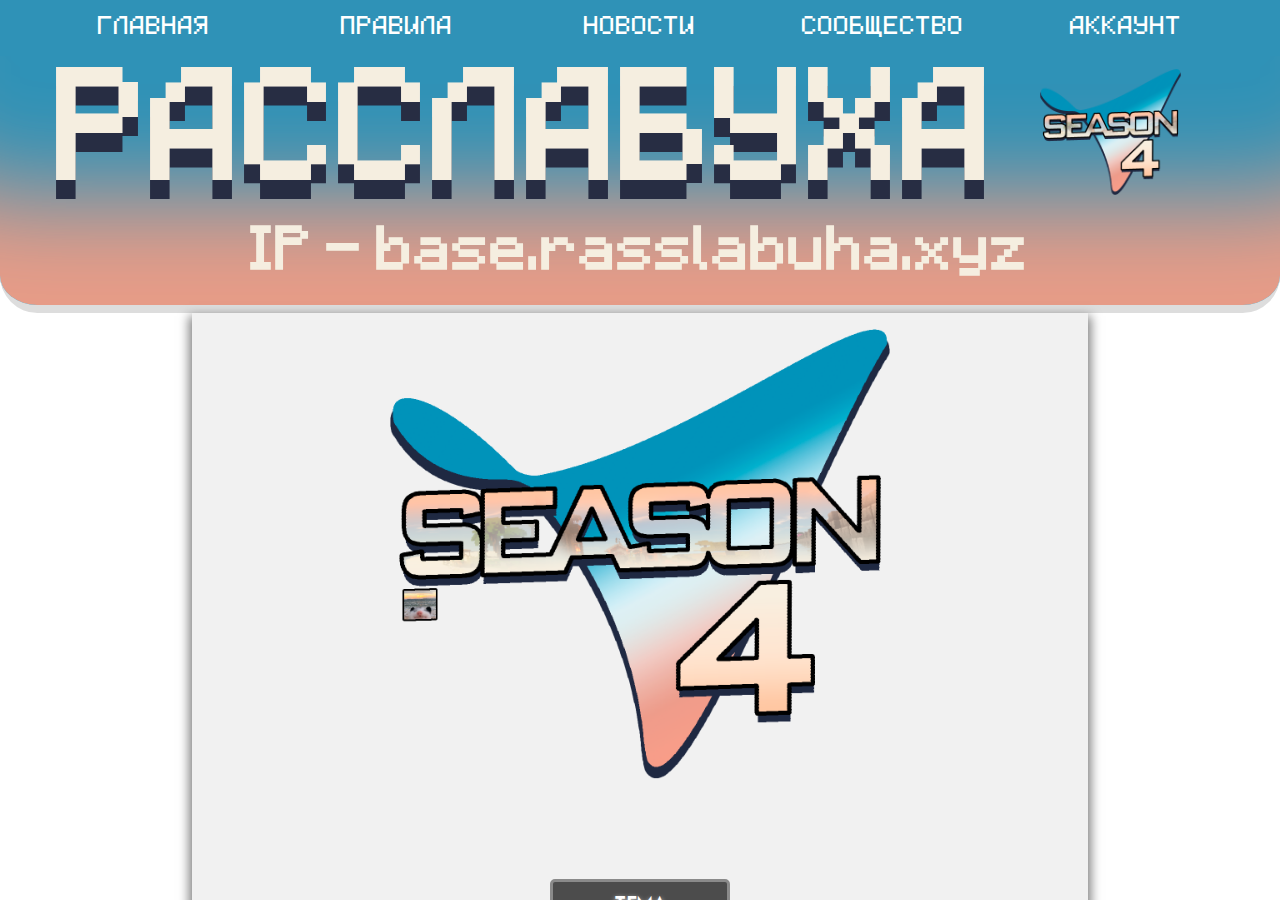
==== commit f85caf66: "Update 12.07.2022 17:53" ====
--- a/index.html
+++ b/index.html
@@ -3,7 +3,7 @@
 <head>
   <meta charset="utf-8">
   <title>Расслабуха</title>
-  <link rel="stylesheet" href="styles3.css">
+  <link rel="stylesheet" href="styles4.css">
     <link rel="shortcut icon" href="/images/domoi.jpg" type="image/jpg">
 </head>
 <body>
@@ -14,23 +14,17 @@
                 <!--<a class='domoi bashnya' href='index.html'><img class='domoi' src="images/domoi.jpg"></a>-->
                 <a class="rules" href='rules.html'>ПРАВИЛА</a>
                 <a class="news" href='news.html'>НОВОСТИ</a>
-                <a class="trading" href='trading.html'>ТРЕЙДИНГ</a>
+                <a class="trading bashnya" href='community.php'>СООБЩЕСТВО</a>
                 <a class="account" href='account.php'>АККАУНТ</a>
             </div>
             <div class='intro'>
-                <h1 class="RASSLABUHA">РАССЛАБУХА</h1>
+                <h1 class="RASSLABUHA" style="display: flex; justify-content: center;">РАССЛАБУХА<img src="images/R4/SEASON4_minus_logo.png" style="width: 1.8em;"></h1>
                 <h2 class="IP">IP - base.rasslabuha.xyz</h2>
             </div>
         </header>
         <main class="main">
             <div class="div_about">
-                <h2>История о Кирилле и безымянном коте:</h2>
-                <p>Как-то раз, гуляя по Cristall City, Кирилл заметил бездомного кота, беззаботно прыгающего по стройке новой станции метро. Кирилл очень переживал за кота, из-за чего подошел к стройке, и решил взять кота, чтобы тот ненароком не поранился. Кот не сопротивлялся ему, а наоборот, с радостью прыгнул к Кириллу на ручки. После их своеобразного знакомства Кирилл решил отнести кота домой, чтобы напоить, накормить и отмыть его от грязи, накопившейся за столь долгое пребывание в этом городе. Придя домой, кот очень сильно обрадовался и стал прыгать по всему дому от счастья. Но кот не знал лишь одного, что дом Кирилла - по совместительству магазин мечей, брони и прочих инструментов. И вот, в один момент, запрыгнув на полку с кирками, он споткнулся об одну из них и полетел вниз с полки. Всем известно, что коты с легкостью могут безопасно приземляться на лапы, но в этом случае, коту это не помогло. Причиной тому стали ботинки, зачарованные на шипы, на которые кот упал, поранив свою правую переднюю лапку. Кирилл, не ожидавший такого поведения кота, мигом ринулся помогать коту. Он обработал ему рану, а затем обвязал бинтом. После случившегося, кот остался жить у Кирилла дома.</p>
-                <p>Совместная жизнь шла отлично, они всегда вместе, кот всегда был на стойке у кассы, где Кирилл проводил оплату своих товаров. Кот был неким символом этого, на первый взгляд не примечательного магазина. И все бы ничего, но Кирилл никак не мог придумать коту имя, и он так и продолжал называть его - котом.</p>
-                <p>И вот, одним солнечным днем, в магазин пришли FlappyZ и Tvist - военнослужащие города. Пришли они за новой незеритовой броней, которую, на тот момент, продавал только Кирилл. И самым ужасным в этой ситуации было то, что они оба пришли с собаками. Они оба не знали о коте в этом магазине, так как пришли в него впервые, по наводке от своих друзей. Они заходят в магазин, и происходит страшное. Кот, по прежнему безымянный не на шутку перепугался увиденных им собак, и мигом ринулся в открытое окно, на улицу. Собаки без реакции не остались и бросились в погоню за котом. Ни Кирилл, ни оба собачников, не ожидали такого, и естественно не смогли удержать своих питомцев. И вот, остались лишь безымянный кот, сломя голову мчащий по только недавно проложенной дороге Крестовой улицы, и две разъярённые собаки, гонящиеся за беспомощным котом. Сначала они выпрыгнули в центральный парк и пробежали там несколько кругов, перепугав всех людей, гуляющих по этому парку, затем они выбрались на пляж озера "Утка". В один момент, коту удалось сделать невообразимый манёвр, благодаря которому собаки провалились в открытый канализационный люк, а кота откинуло к кусту, ограждающего западную улицу. И вот, кажется все хорошо, кот спасен, но всё не так просто. У кота с рождения серьезные проблемы с легкими, и такие нагрузки категорически не допустимы в его жизни. И в конце концов, безымянный кот скончался от случившегося около того самого куста.</p>
-                <p>Сейчас, на месте его гибели возложена кирпично-каменная могила, и написано на ней так: "Котик один годик, покойся с миром :(" . Кирилл прожил с ним ровно год, и так и не дал ему имени, оставив его навсегда безымянным, безымянным героем.</p>
-                <p class="skyblue"><i>Основано на реальных события</i></p>
-                <p class="skyblue"><i>Сей История случилась 28 августа 2020 года</i></p>
+                <img src="images/R4/SEASON4.png" class="main_page_season_4_season_img">
             </div>
             <div class="div_discord">
                 <h2></h2>
@@ -50,7 +44,7 @@
             </div>
         </footer>
     </div>
-    <script type="text/javascript" src="main.js"></script>
+    <script type="text/javascript" src="main1.js"></script>
     <script type="text/javascript" src="theme.js"></script>
 </body>
 </html>--- a/styles4.css
+++ b/styles4.css
@@ -0,0 +1,2644 @@
+/*
+███████████████████████
+█────███────██───██───█
+█─██──██─██─██─████─███
+█────███────██───██───█
+█─██──██─██─████─██─███
+█────███─██─██───██───█
+███████████████████████*/
+/*ЭТО БАЗА ЭТО БАЗА ЭТО БАЗА ЭТО БАЗА ЭТО БАЗА ЭТО БАЗА ЭТО БАЗА ЭТО БАЗА ЭТО БАЗА ЭТО БАЗА ЭТО БАЗА ЭТО БАЗА ЭТО БАЗА */
+
+html, body {
+    overflow: hidden;
+
+    height: 100%;
+    margin-top: 0;
+    margin-left:0;
+    margin-right:0;
+    margin-bottom:0;
+
+    scrollbar-color: #6969dd #e0e0e0;
+    scrollbar-width: thin;
+    /*ФОН ФОН ФОН ФОН ФОН ФОН ФОН ФОН ФОН ФОН ФОН ФОН ФОН ФОН ФОН ФОН ФОН ФОН ФОН ФОН ФОН ФОН ФОН ФОН ФОН */
+    /*background-color: #E4FBFF;*/
+
+    
+}
+
+.page {
+    min-height: 100%;
+    display: flex;
+    flex-direction: column;
+
+    background-image: url(images/background/1.png);
+
+    background-attachment: fixed;
+    background-position: center;
+    background-repeat: no-repeat;
+    background-size: cover;
+}
+
+.main {
+    flex: 1 1 auto;
+}
+
+
+
+
+
+
+
+
+
+
+
+
+
+
+
+/*
+█████████████████████████████████
+█───██────██────██────██─████─███
+█─████─██─██─██─██─██─██─████─███
+█───██─█████────██─██─██─████─███
+███─██─██─██─█─███─██─██─████─███
+█───██────██─█─███────██───██───█
+█████████████████████████████████*/
+.page {
+  max-height: 10em;
+  padding: 1em;
+  overflow-y: auto;
+  direction: ltr;
+}
+.page::-webkit-scrollbar {
+  width: auto;
+  height: auto;
+}
+
+.page::-webkit-scrollbar-track {
+  border-radius: 0;
+}
+
+.page::-webkit-scrollbar-thumb {
+  border-radius: 100px;
+  border: 5px solid transparent;
+  background-clip: content-box;
+  background-color: white;
+}
+
+.page {
+  box-sizing: border-box;
+}
+
+.page {
+    margin: 0 0;
+    padding: 0 0;
+}
+
+
+
+
+
+
+.page_index::-webkit-scrollbar-track {
+
+    background-color: #5ca3ff;
+
+}
+
+.page_rules::-webkit-scrollbar-track {
+
+    background-color: #ff213b;
+
+}
+
+.page_news::-webkit-scrollbar-track {
+
+    background-color: #9254C8;
+    
+}
+
+.page_trading::-webkit-scrollbar-track {
+
+    background-color:#ff70cf;
+    
+}
+
+.page_account::-webkit-scrollbar-track {
+
+    background-color: #48ff45;
+    
+}
+
+
+
+
+
+
+
+
+
+
+
+
+
+
+/*
+████████████████████████████
+█───██─██─██───██────██────█
+██─███──█─███─███─██─██─██─█
+██─███─█──███─███────██─██─█
+██─███─██─███─███─█─███─██─█
+█───██─██─███─███─█─███────█
+████████████████████████████
+*/
+/*ИНТРО ИНТРО ИНТРО ИНТРО ИНТРО ИНТРО ИНТРО ИНТРО ИНТРО ИНТРО ИНТРО ИНТРО ИНТРО ИНТРО ИНТРО ИНТРО ИНТРО ИНТРО */
+header div.intro {
+    background-color: #2f92b7;
+
+    color: #f5eee0;
+    font-size:25px;
+    
+    border-bottom: 8px solid #DDDDDD;
+    border-radius: 0 0 1.5em 1.5em;
+
+    overflow:hidden;
+
+    transition: height 0.5s ease;
+
+    box-shadow: 0 -210px 100px -100px #e89c87 inset; /*PURPLE PURPLE PURPLE PURPLE PURPLE PURPLE PURPLE PURPLE PURPLE */
+
+    width: 100%;
+    height: auto;
+}
+
+h1.RASSLABUHA {
+
+    font-size: 4em;
+    text-align: center;
+    padding-top: 0.1em;
+    padding-bottom:0;
+    margin-top: 0;
+    margin-left:0;
+    margin-right:0;
+    margin-bottom:0;
+ 
+    font-family: "minecraft";
+    font-size: 5EM;
+    /*-webkit-text-stroke: 4px #000000;*/
+    text-shadow: 0px 19px 0px #272d43;
+
+}
+
+h2.IP {
+    font-size: 3em;
+    text-align: center;
+    padding-top: 0.6em;
+    padding-bottom:0.6em;
+    margin-top: 0em;
+    margin-left:0em;
+    margin-right:0em;
+    margin-bottom:0em;
+ 
+    font-family: "minecraft";
+    font-size: 2em;
+    /*text-shadow: 0px 7px 2px #2A7FFF;
+
+    6EDCD9*/
+}
+
+
+
+
+
+
+
+
+
+
+
+
+/*
+███████████████████████████████████
+█─██─██───██────██────███───██────█
+█─██─██─████─██─██─██──██─████─██─█
+█────██───██────██─██──██───██────█
+█─██─██─████─██─██─██──██─████─█─██
+█─██─██───██─██─██────███───██─█─██
+███████████████████████████████████*/
+/*ШАПКА ШАПКА ШАПКА ШАПКА ШАПКА ШАПКА ШАПКА ШАПКА ШАПКА ШАПКА ШАПКА ШАПКА ШАПКА ШАПКА ШАПКА ШАПКА ШАПКА ШАПКА */
+
+
+
+header div.subsections_only_main {
+    background-color: #2f92b7;
+
+    padding-top: 0.69em;
+    padding-left:2em;
+    padding-right:2em;
+    padding-bottom:0.69em;
+    
+    width: auto;
+    
+    line-height: 2em;
+    
+    text-align: center;
+
+    vertical-align: middle;
+}
+
+header div.bashnya {
+    background-color: #332FD0;
+
+    padding-top: 0.69em;
+    padding-left:2em;
+    padding-right:2em;
+    padding-bottom:0.69em;
+    
+    width: auto;
+    
+    line-height: 2em;
+    
+    text-align: center;
+    
+
+    border-bottom: 3px solid black; 
+    border-radius: 0 0 1.5em 1.5em;
+
+    vertical-align: middle;
+}
+
+
+
+
+
+
+/*header a.domoi{
+    float:left; 
+    width:20%;
+    text-align: center;
+}
+
+header img.domoi { 
+    width:30px;
+    height:30px;
+}
+*/
+header a.domoi {
+    float:left; 
+    width:20%;
+    text-align: center;
+}
+
+header a.rules {
+    float:left; 
+    width:20%;
+    text-align: center;
+}
+
+header a.news {
+    float:left; 
+    width:20%;
+    text-align: center;
+}
+
+header a.trading {
+    float:left; 
+    width:20%;
+    text-align: center;
+}
+
+header a.account {
+    display: inline-block;
+    width:20%;
+    text-align: center;
+}
+
+header a {
+    font-size: 1.3em;
+    font-family: "minecraft";
+    color: white;
+    text-decoration: none;
+    transition: 0.3s linear;
+    border-radius: 0.3em 0.3em 0.3em 0.3em;
+}
+
+header a:hover {
+    /*background-color:#9254c8;*/
+    background-color: white;
+    color: black;
+}
+
+/*ПРИЛИПАЮЩИЙ ХЕДЕР ПРИЛИПАЮЩИЙ ХЕДЕР ПРИЛИПАЮЩИЙ ХЕДЕР ПРИЛИПАЮЩИЙ ХЕДЕР ПРИЛИПАЮЩИЙ ХЕДЕР ПРИЛИПАЮЩИЙ ХЕДЕР ПРИЛИПАЮЩИЙ ХЕДЕР ПРИЛИПАЮЩИЙ ХЕДЕР */
+
+.header_fixed {
+    width: 100%;
+    height: auto;
+    position: fixed;
+    top: 0;
+    background-color: red;
+
+    animation-name: show_header;
+    animation-duration: 1s;
+}
+
+.intro {
+    width: 100%;
+    height: auto;
+    
+
+    background-color: #E4FBFF;
+
+    animation-name: show_header;
+    animation-duration: 1s;
+}
+
+@keyframes show_header{
+    0%{
+        opacity: 0;
+        top: -100px;
+
+    }
+   50%{
+        opacity: 1;
+        top: 68px;
+    }
+    100%{
+        position: unset;
+    }
+}
+
+.header {
+    width: 100%;
+    height: auto;
+
+    animation-name: show_header;
+    animation-duration: 1s;
+}
+
+@keyframes show_header{
+    0%{
+        opacity: 0;
+        top: -100px;
+
+    }
+   50%{
+        opacity: 1;
+        top: 68px;
+    }
+    100%{
+        position: unset;
+    }
+}
+
+
+
+
+
+
+
+
+
+
+
+
+
+
+
+
+
+
+
+
+
+
+
+
+/*
+████████████████████████
+█─███──█────██───██─██─█
+█──█───█─██─███─███──█─█
+█─█─█──█────███─███─█──█
+█─███──█─██─███─███─██─█
+█─███──█─██─██───██─██─█
+████████████████████████*/
+/*MAIN MAIN MAIN MAIN MAIN MAIN MAIN MAIN MAIN MAIN MAIN MAIN MAIN MAIN MAIN MAIN MAIN MAIN MAIN MAIN MAIN MAIN MAIN */
+main {
+    width:100%;
+
+    background-color: white;
+}
+
+main  {
+    width: 70%;
+    display: block;
+    margin: 0 auto;
+
+    /*box-shadow: 0 5px 10px hsl(0deg 0% 39% / 50%);*/
+    box-shadow: 0 6px 10px 3px rgba(0,0,0,.5);
+    background-color: white;
+
+}
+
+main div {
+    margin-left: 3em;
+    margin-right: 3em;
+}
+
+
+
+/*??????*/
+
+main  {
+    padding-top: 1em;
+    padding-bottom: 1em;
+}
+
+main div {
+    padding-top: 0;
+    padding-bottom: 0;
+    margin-top: 0;
+    margin-bottom: 0;
+}
+
+main div h2 {
+    text-align: center;
+    margin-top: 0;
+
+    font-family: "minecraft";
+    font-size: 2.2em;
+}
+
+main div p {
+    font-family: "Mustica";
+    font-size: 1.3em;
+}
+
+main div h3 {
+    margin-top: 0;
+
+    font-family: "minecraft";
+    font-size: 1.6em;
+}
+
+main div ul {
+    list-style-type: square;
+    font-family: "Mustica";
+    font-size: 1.3em;
+}
+
+main div li {
+    margin-top: 0.2em;
+}
+
+main div li.first_li {
+    margin-bottom: 0.2em;
+}
+
+b {
+    font-family: "minecraft";
+    font-size: 0.9em;
+}
+
+p.newspaper {
+    margin-top: 0.4em;
+}
+
+
+
+
+
+
+
+
+
+
+
+
+
+
+
+.main_page_season_4_h1 {
+    color:#f5eee0;
+    font-family: "Mustica";
+    text-align: center;
+    font-size: 4em;
+}
+.main_page_season_4_season_img {
+    width: 100%;
+    height: auto;
+    max-width: 70em;
+
+    display: block;
+    margin-left: auto;
+    margin-right: auto
+}
+
+
+
+
+
+
+
+
+
+
+
+
+
+
+
+
+
+
+
+
+
+/*
+█████████████████████████████████████
+█────█───█───█─██─█────█───█───█────█
+█─██─█─███─███─██─█─██─██─██─███─██─█
+█────█───█─███─█──█─█████─██───█────█
+█─████─███─███──█─█─██─██─██─███─████
+█─████───█─███─██─█────██─██───█─████
+█████████████████████████████████████
+███████████████████████████████
+█────█────█────█────███──█─████
+█─██─█─██─█─██─█─██─██─█─█─████
+█─██─█────█────█─██─█─██─█────█
+█─██─█─██─█─████─██─█─██─█─██─█
+█─██─█─██─█─████────█─██─█────█
+███████████████████████████████*/
+
+
+/* Базовый стиль формы */
+.select_bank {
+    margin-left: 0;
+    margin-bottom: 1em;
+}
+.select_input {
+
+}
+.select_label {
+    font-family: "MonumentumE_Ultrabold";
+
+}
+
+.select_bank_btn {
+    display: inline-block;
+    margin-right: 10px;
+    background-color: white;
+}
+.select_bank_btn input[type=radio] {
+    display: none;
+}
+.select_bank label {
+    display: inline-block;
+    cursor: pointer;
+    padding: 0px 15px;
+    line-height: 34px;
+    border: 1px solid #999;
+    border-radius: 6px;
+    user-select: none;
+}
+
+/* Checked */
+.select_bank input[type=radio]:checked + label {
+    background: #bebebe;
+    color: black;
+}
+
+/* Hover */
+.select_bank label:hover {
+    color: #bebebe;
+    background-color: white;
+}
+
+/* Disabled */
+.select_bank input[type=radio]:disabled + label {
+    background: #efefef;
+    color: #666;
+}
+
+
+
+
+
+
+
+
+select.regauth {
+    border: 1px solid rgba(0,0,0,.2);
+    border-radius: 23px;
+    box-shadow: 0 0 10px 3px rgba(0,0,0,.5);
+
+    margin: 0 auto;
+    max-width: 95%;
+    padding: 30px 30px 6px 30px;
+    background: #66ff76;
+    overflow: hidden;
+
+    transition: 0.4s linear;
+}
+
+form.regauth {
+    border: 1px solid rgba(0,0,0,.2);
+    border-radius: 23px;
+    box-shadow: 0 0 10px 3px rgba(0,0,0,.5);
+
+    margin: 0 auto;
+    max-width: 95%;
+    padding: 30px 30px 6px 30px;
+    background: #66ff76; 
+    overflow: hidden; 
+
+    transition: 0.4s linear;
+}
+
+/* Поля ввода */
+input.regauth {
+    width: 95%;
+    height: 47px;
+    border: 1px solid white;
+    border-radius: 4px;
+
+    font-family: 'Mustica';
+    font-size:18px;
+    font-weight: 300;    
+
+    padding-left:20px;
+    padding-right:20px;
+    margin-bottom:20px;
+
+    color: black;
+
+    transition: 0.3s linear;
+}
+
+input.regauth:focus, textarea.regauth:focus { 
+    background-color: #4c4c4c;
+
+
+    overflow: hidden; 
+    color: white;
+}
+
+
+/* Стили для кнопки отправить */
+.btn_regauth {
+    margin-bottom: 0.5em;
+
+    left: 50%;
+    position: relative;
+    width: 180px;
+    height: 50px;
+
+    border-radius: 10px;
+    border: 3px solid #d6d6d6;
+
+    font-family: 'lemonmilk';
+    font-size: 1.1em;
+    color: black;
+    background: white;
+
+    text-shadow: #4c4c4c 0 2px 3px;
+
+    transition: 0.3s linear;
+    transform: translate(-50%, 0);
+}
+
+
+
+.btn_regauth:hover {
+    background: #4c4c4c;
+    color: white;
+    text-shadow: white 0 2px 5px;
+
+    border-radius: 5px;
+    border: 3px solid #8a8a8a;
+ }
+
+.btn_regauth_card_create {
+    margin-bottom: 0.5em;
+
+    left: 50%;
+    position: relative;
+    width: 300px;
+    height: 50px;
+
+    border-radius: 10px;
+    border: 3px solid #d6d6d6;
+
+    font-family: 'lemonmilk';
+    font-size: 1.1em;
+    color: black;
+    background: white;
+
+    text-shadow: #4c4c4c 0 2px 3px;
+
+    transition: 0.3s linear;
+    transform: translate(-50%, 0);
+}
+
+
+
+.btn_regauth_card_create:hover {
+    background: #4c4c4c;
+    color: white;
+    text-shadow: white 0 2px 5px;
+
+    border-radius: 5px;
+    border: 3px solid #8a8a8a;
+}
+
+.forgot_pass_a {
+    text-decoration: none;
+}
+
+.forgot_pass_p:hover {
+    color: black;
+}
+
+.forgot_pass_p {
+    text-align: center;
+    margin-top:0.2em;
+    color: white;
+    transition: 0.3s linear;
+}
+
+.btn_regauth_email {
+    margin-bottom: 0.5em;
+
+    left: 50%;
+    position: relative;
+    width: 400px;
+    height: 50px;
+
+    border-radius: 10px;
+    border: 3px solid #d6d6d6;
+
+    font-family: 'lemonmilk';
+    font-size: 1.1em;
+    color: black;
+    background: white;
+
+    text-shadow: #4c4c4c 0 2px 3px;
+
+    transition: 0.3s linear;
+    transform: translate(-50%, 0);
+}
+
+
+
+.btn_regauth_email:hover {
+    background: #4c4c4c;
+    color: white;
+    text-shadow: white 0 2px 5px;
+
+    border-radius: 5px;
+    border: 3px solid #8a8a8a;
+}
+
+
+
+.container {
+    overflow: hidden;
+    /*background-color: white;*/
+}
+
+.admin_ban {
+    width: 388px;
+    /*background: red;*/
+    float: left;
+    min-height: 100%;
+
+    margin-left: 0.1em;
+    margin-right: 0.1em;
+}
+.admin_pardon {
+    /*background: green;*/
+    width: 388px;
+    min-height: 100%;
+    float: left;
+
+    margin-left: 1em;
+    margin-right: 1em;
+}
+.admin_money {
+    width: 388px;
+    min-height: 100%;
+    float: left;
+    /*background: blue;*/
+
+    margin-left: 0.1em;
+    margin-right: 0.1em;
+
+}
+
+.profile_avatarka {
+    float: left;
+    width: 416px;
+    /*background-color: green;*/
+
+    margin-left: 0;
+    margin-right: 0;
+}
+
+.profile_text {
+    padding-left: 416px;
+    /*background-color: aqua;*/
+    margin-left: 0;
+    margin-right: 0;
+}
+
+
+.profile_avatarka_ava {
+    margin: 0 0;
+}
+
+.profile_avatarka_upload {
+    margin: 0 0;
+}
+
+.profile_text_nick {
+    margin-left: 1em;
+}
+/*form.regauth_in {
+    border: 1px solid rgba(0,0,0,.2);
+    border-radius: 25px;
+    box-shadow: 0 0 10px 3px rgba(0,0,0,.5);
+
+    margin: 0 auto;
+    background: #66ff76; 
+    width: 200px;
+
+    transition: 0.4s linear;
+}
+
+/* Поля ввода 
+input.regauth_in {
+    width: 95%;
+    height: 47px;
+    border: 1px solid white;
+    border-radius: 4px;
+
+    font-family: 'Mustica';
+    font-size:18px;
+    font-weight: 300;    
+
+    padding-left:20px;
+    padding-right:20px;
+    margin-bottom:20px;
+
+    color: black;
+
+    transition: 0.3s linear;
+}
+
+input.regauth_in:focus, textarea.regauth_in:focus { 
+    background-color: #4c4c4c;
+
+    overflow: hidden; 
+    color: white;
+}
+
+
+ Стили для кнопки отправить 
+div.container_ava {
+    width: 5em;
+}
+
+input.regauth_in {
+    margin-bottom: 0.5em;
+
+    left: 50%;
+    position: relative;
+    width: 180px;
+    height: 50px;
+
+    border-radius: 10px;
+    border: 3px solid #d6d6d6;
+
+    font-family: 'lemonmilk';
+    font-size: 1.1em;
+    color: black;
+    background: white;
+
+    text-shadow: #4c4c4c 0 2px 3px;
+
+    transition: 0.3s linear;
+    transform: translate(-50%, 0);
+}
+
+
+
+input.regauth_in:hover {
+    background: #4c4c4c;
+    color: white;
+    text-shadow: white 0 2px 5px;
+
+    border-radius: 5px;
+    border: 3px solid #8a8a8a;
+ }
+*/
+
+input.regauth2 {
+    font-size: 3.5em;
+    height: 1.2em;
+    border-radius: 20px;
+
+    background-color: #646465;
+    color: white;
+}
+
+form.regauth2 {
+    padding: 0em 0em 0em 0em;
+    border: 7px solid rgba(0,0,0,.4);
+    border-radius: 23px;
+}
+
+
+select.regauth2 {
+    border: 1px solid rgba(0,0,0,.2);
+    border-radius: 23px;
+    box-shadow: 0 0 10px 3px rgba(0,0,0,.5);
+
+    margin: 0 auto;
+    max-width: 95%;
+    padding: 30px 30px 6px 30px;
+    background: #66ff76;
+    overflow: hidden;
+
+    transition: 0.4s linear;
+}
+
+
+/* Поля ввода */
+input.regauth2 {
+    width: 100%;
+    font-family: 'Mustica';
+    transition: 0.3s linear;
+
+    color: white;
+}
+
+input.regauth2:focus, textarea.regauth2:focus {
+    background-color: #4c4c4c;
+
+    overflow: hidden;
+    color: #ffffff;
+}
+input.regauth2::placeholder {
+    color: #a1a1a1;
+}
+
+
+
+
+
+
+
+
+
+div.account_achiv{
+    font-size: 1.6em;
+    height: 5em;
+    border-radius: 20px;
+    width: 50%;
+    float:left;
+
+    background-color: #646465;
+    color: white;
+
+    padding: 0em 0em 0em 0em;
+    border: 7px solid rgba(0,0,0,.4);
+    border-radius: 23px;
+
+
+    display: flex;
+    flex-direction: row;
+
+    margin-right: 7px;
+}
+
+
+
+div.account_money {
+    font-size: 1.6em;
+    height: 5em;
+    border-radius: 20px;
+    width: 50%;
+    float: right;
+
+    background-color: #646465;
+    color: white;
+
+    padding: 0em 0em 0em 0em;
+    border: 7px solid rgba(0,0,0,.4);
+    border-radius: 23px;
+
+    margin-right: 0em;
+    display: flex;
+    flex-direction: row-reverse;
+
+    margin-left: 7px;
+}
+
+.achiv_and_money{
+    margin: 0 0;
+    height: 1px;
+    margin-left: 14px;
+    margin-right: 0px;
+
+    margin: 0 0;
+
+    margin-left: 14px;
+    margin-right: 0px;
+    display: flex;
+    flex-wrap: nowrap;
+}
+
+
+
+
+
+
+
+
+
+
+
+
+
+input.regauth3 {
+    font-size: 1.6em;
+    height: 1.5em;
+    border-radius: 20px;
+
+    background-color: #646465;
+    color: white;
+}
+
+form.regauth3 {
+    padding: 0em 0em 0em 0em;
+    border: 7px solid rgba(0,0,0,.4);
+    border-radius: 23px;
+}
+
+
+select.regauth3 {
+    border: 1px solid rgba(0,0,0,.2);
+    border-radius: 23px;
+    box-shadow: 0 0 10px 3px rgba(0,0,0,.5);
+
+    margin: 0 auto;
+    max-width: 95%;
+    padding: 30px 30px 6px 30px;
+    background: #66ff76;
+    overflow: hidden;
+
+    transition: 0.4s linear;
+}
+
+
+/* Поля ввода */
+input.regauth3 {
+    width: 100%;
+    font-family: 'Mustica';
+    transition: 0.3s linear;
+
+    color: white;
+}
+
+input.regauth3:focus, textarea.regauth3:focus {
+    background-color: #4c4c4c;
+
+    overflow: hidden;
+    color: #ffffff;
+}
+input.regauth3::placeholder {
+    color: #a1a1a1;
+}
+
+
+
+
+
+
+
+
+
+
+
+
+
+
+
+form.input_submit {
+
+
+    border-radius: 23px;
+    border: 8px solid rgba(0,0,0,.4);
+
+    margin: 0 auto;
+    max-width: 100%;
+    padding: 30px 30px 6px 30px;
+    background: #66ff76;
+    overflow: hidden;
+
+    transition: 0.2s linear;
+}
+
+
+form.input_submit_ava_upload {
+    border-radius: 23px;
+    border: 8px solid rgba(0,0,0,.4);
+
+    margin: 0 auto;
+    max-width: 100%;
+    padding: 30px 30px 6px 30px;
+    background-color: var(--btn_theme_ava_upload_button);
+    overflow: hidden;
+
+    transition: 0.2s linear;
+
+    height: 4em;
+}
+
+input[type="file" i] {
+
+    background-color: var(--btn_theme_ava_uplaod_section);
+    border: 3px solid rgba(0,0,0,.4);
+    border-radius: 23px;
+
+}
+
+/* Поля ввода */
+input.input_submit {
+    width: 100%;
+    height: 47px;
+
+    border: 4px solid #424242;
+    border: var(--btn_theme_ava_upload_button_accept);
+
+    border-radius: 4px;
+
+    font-family: 'Mustica';
+    font-size:18px;
+    font-weight: 300;    
+
+    padding-left:20px;
+    padding-right:20px;
+    margin-bottom:20px;
+
+    color: #2d2d2d;
+
+    transition: 0.2s linear;
+
+    background-color: var(--btn_theme_ava_upload_button_accept_background_main);
+}
+
+input.input_submit:hover, textarea:focus {
+
+
+    background-color: var(--btn_theme_ava_upload_button_accept_hover);
+
+    overflow: hidden; 
+    color: white;
+}
+
+
+
+
+
+
+
+
+
+
+
+
+
+
+
+
+
+
+
+
+
+
+
+
+
+
+
+
+
+
+
+
+
+
+
+
+
+/*
+██████████████████████████████████████████
+█─██─██────██───█───█─██─█────█──█──█─██─█
+█─██─██─██──█─████─██─██─█─██─██───██─██─█
+█─██─██────██───██─██────█────███─███─█──█
+█─██─██─██──█─████─██─██─██─█─██───██──█─█
+█─────█────██───██─██─██─██─█─█──█──█─██─█
+██████████████████████████████████████████*/
+
+b.news_b {
+    font-size: 1.45em;
+}
+
+.crimson {
+    color: #d62727;
+}
+b.crimson {
+    color: #d62727;
+}
+
+
+
+.skyblue {
+    color: #0ab6ff;
+}
+b.skyblue {
+    color: #0ab6ff;
+}
+
+
+.green {
+    color: #0eff0a;
+}
+b.green {
+    color: #0eff0a;
+}
+
+
+.goldrush {
+    color: var(--goldrush);
+}
+b.goldrush {
+    color: var(--goldrushb); 
+}
+
+
+
+.grey59 {
+    color: grey;
+}
+i.grey59 {
+    text-decoration: none;
+    color: grey;   
+}
+.grey59_down {
+    color: var(--grey59_down);
+    font-family: "minecraft";
+    text-align: center;
+}
+
+
+
+
+
+
+
+
+
+
+
+
+
+
+
+
+
+
+
+
+
+
+
+
+
+
+/*
+██████████████████████████████
+█───█───█─███─█─██─█────█────█
+██─██─███──█──█─██─█─██─█─██─█
+██─██───█─█─█─█────█────█────█
+██─██─███─███─█─██─█─██─██─█─█
+██─██───█─███─█─██─█─██─██─█─█
+██████████████████████████████
+████████████████████
+█───█───█─███─█────█
+██─██─███──█──█─██─█
+██─██───█─█─█─█────█
+██─██─███─███─█─██─█
+██─██───█─███─█─██─█
+████████████████████
+*/
+
+.sh1ft {
+    transition: 0.3s linear;
+   text-decoration: none;
+   color: var(--sh1ft_color);
+}
+
+.sh1ft:hover {
+    color: var(--sh1ft_color_anim);
+}
+
+
+.main {
+    transition: 0.2s linear;
+    background-color: var(--main-bg);
+    color: var(--text);
+}
+
+:root {
+    --main-bg: #f1f1f1;
+    --text: black;
+    --goldrush: #fa0;
+    --goldrushb: #fa0;
+    --grey59_down: #7d7d7d;
+    --sh1ft_color: black;
+    --sh1ft_color_anim: #7d7d7d;
+
+    --btn_theme_background: #4c4c4c;
+    --btn_theme_color: white;
+    --btn_theme_text_shadow: white 0 2px 5px;
+    --btn_theme_border_radius: 5px;
+    --btn_theme_border: 3px solid #8a8a8a;
+
+    --btn_theme_background_r: white;
+    --btn_theme_color_r: #000000;
+    --btn_theme_text_shadow_r: #4c4c4c 0 2px 3px;
+    --btn_theme_text_shadow_rs: black 0 2.5px 2px;
+    --btn_theme_border_radius_r: 10px;
+    --btn_theme_border_r: 3px solid #d6d6d6;
+
+
+
+
+    --btn_theme_ava_upload_button: #d7d7d7;
+    --btn_theme_ava_uplaod_section: #9b9b9b;
+
+    --btn_theme_ava_upload_button_accept: 4px solid #808080;
+    --btn_theme_ava_upload_button_accept_hover: #4c4c4c;
+
+    --btn_theme_ava_upload_button_accept_background_main: #bdbdbd;
+}
+
+:root[data-theme='dark'] {
+    --main-bg: #4c4c4c ;
+    --text: white;  
+    --goldrush: #ffb700;
+    --goldrushb: #ffb700;
+    --grey59_down: #dbdbdb;
+    --sh1ft_color: #dbdbdb;
+    --sh1ft_color_anim: white;
+
+    --btn_theme_background: white;
+    --btn_theme_color: #000000;
+    --btn_theme_text_shadow: #4c4c4c 0 2px 3px;
+    --btn_theme_border_radius: 10px;
+    --btn_theme_border: 3px solid #d6d6d6;
+
+    --btn_theme_background_r: #4c4c4c;
+    --btn_theme_color_r: #ffffff;
+    --btn_theme_text_shadow_r: white 0 2px 5px;
+    --btn_theme_text_shadow_rs: black 0 2.5px 2px;
+    --btn_theme_border_radius_r: 5px;
+    --btn_theme_border_r: 3px solid #8a8a8a;
+
+
+
+
+
+    --btn_theme_ava_upload_button: #656565;
+    --btn_theme_ava_uplaod_section: #494949;
+
+    --btn_theme_ava_upload_button_accept: 4px solid #424242;
+    --btn_theme_ava_upload_button_accept_hover: #4c4c4c;
+
+    --btn_theme_ava_upload_button_accept_background_main: #696969;
+}
+
+.btn_theme {
+    margin-bottom: 0.5em;
+
+    left: 50%;
+    position: relative;
+    width: 180px;
+    height: 50px;
+
+    font-family: 'lemonmilk';
+    font-size: 1.1em;
+
+    color: var(--btn_theme_color);
+    background: var(--btn_theme_background);
+    text-shadow: var(--btn_theme_text_shadow);
+
+    border-radius: var(--btn_theme_border_radius);
+    border: var(--btn_theme_border);
+
+    transition: 0.2s linear;
+    transform: translate(-50%, 0);
+}
+
+
+
+.btn_theme:hover {
+    background: var(--btn_theme_background_r);
+    color: var(--btn_theme_color_r);
+    text-shadow: var(--btn_theme_text_shadow_r);
+
+    border-radius: 4px;
+    border: var(--btn_theme_border_r);
+ }
+
+.toggle-theme {
+
+}
+
+
+.btn_theme_exit {
+    margin-bottom: 0.5em;
+    margin-top: 0.4em;
+
+
+    width: 416px;
+    height: 70px;
+
+    border: 8px solid rgba(0,0,0,.4);
+
+    font-family: 'lemonmilk';
+    font-size: 1.4em;
+
+    color: var(--btn_theme_color);
+    background: #66ff76;
+    text-shadow: none;
+
+    border-radius: 20px;
+
+
+    transition: 0.2s linear;
+
+
+}
+
+
+
+.btn_theme_exit:hover {
+    transition: 0.2s linear;
+    background: #66ff76;
+    color: var(--btn_theme_color_r);
+    text-shadow: var(--btn_theme_text_shadow_rs);
+
+    border-radius: 18px;
+
+    border: 8px solid rgba(0,0,0,.4);
+ }
+
+ .profile_avatarka_exit {
+     margin-left: 0;
+ }
+
+
+
+
+
+.btn_bank_choose {
+    margin-bottom: 0.5em;
+    margin-top: 0.4em;
+
+
+    width: 10em;
+    height: 2em;
+
+    border: 8px solid rgba(0,0,0,.4);
+
+    font-family: 'lemonmilk';
+    font-size: 5em;
+
+    color: var(--btn_theme_color);
+    background: #db93ff;
+    text-shadow: none;
+
+    border-radius: 20px;
+
+
+    transition: 0.2s linear;
+
+
+}
+
+
+
+.btn_bank_choose:hover {
+    transition: 0.2s linear;
+    background: #ca63ff;
+    color: var(--btn_theme_color_r);
+    text-shadow: black 0 5px 10px;;
+
+    border-radius: 18px;
+
+    border: 8px solid rgba(0,0,0,.4);
+}
+
+
+
+
+
+
+
+
+
+
+.btn_theme_exit_dev {
+    margin-bottom: 0.5em;
+    margin-top: 0.4em;
+
+
+    width: 416px;
+    height: 70px;
+
+    border: 8px solid rgba(0,0,0,.4);
+
+    font-family: 'lemonmilk';
+    font-size: 1.4em;
+
+    color: var(--btn_theme_color);
+    background: #ffd466;
+    text-shadow: none;
+
+    border-radius: 20px;
+
+
+    transition: 0.2s linear;
+
+
+}
+
+
+
+.btn_theme_exit_dev:hover {
+    transition: 0.2s linear;
+    background: #ffcc4f;
+    color: var(--btn_theme_color);
+    text-shadow: var(--btn_theme_text_shadow_r);
+
+    border-radius: 18px;
+
+    border: 8px solid rgba(0,0,0,.4);
+}
+
+
+
+
+
+
+.btn_theme_exit_admin {
+    margin-bottom: 0.5em;
+    margin-top: 0.4em;
+
+
+    width: 416px;
+    height: 70px;
+
+    border: 8px solid rgba(0,0,0,.4);
+
+    font-family: 'lemonmilk';
+    font-size: 1.4em;
+
+    color: var(--btn_theme_color);
+    background: #9254C8;
+    text-shadow: none;
+
+    border-radius: 20px;
+
+
+    transition: 0.2s linear;
+
+
+}
+
+
+
+.btn_theme_exit_admin:hover {
+    transition: 0.2s linear;
+    background: #9254C8;
+    color: var(--btn_theme_color);
+    text-shadow: var(--btn_theme_text_shadow_rs);
+
+    border-radius: 18px;
+
+    border: 8px solid rgba(0,0,0,.4);
+}
+
+
+
+
+
+
+
+
+
+
+
+
+
+
+
+
+
+
+
+
+
+
+
+
+
+
+/*
+█████████████████████████████████
+█───██────██────██───██───██────█
+█─████─██─██─██─███─███─████─██─█
+█───██─██─██─██─███─███───██────█
+█─████─██─██─██─███─███─████─█─██
+█─████────██────███─███───██─█─██
+█████████████████████████████████*/
+/*ПОДВАЛ(ЯРИК?) ПОДВАЛ(ЯРИК?) ПОДВАЛ(ЯРИК?) ПОДВАЛ(ЯРИК?) ПОДВАЛ(ЯРИК?) ПОДВАЛ(ЯРИК?) ПОДВАЛ(ЯРИК?) ПОДВАЛ(ЯРИК?) ПОДВАЛ(ЯРИК?) */
+
+.footer_basement a.footer_youtube{
+    float:left; 
+    width:33.3333%;
+    text-align: center;
+}
+
+.footer_basement a.footer_discord {
+    float:left; 
+    width:33.3333%;
+    text-align: center;
+}
+
+.footer_basement a.footer_vk {
+    display: inline-block;
+    width:33.3333%;
+    text-align: center;
+}
+
+.footer_basement a.basement {
+    font-family: "minecraft";
+    color: white;
+    text-decoration: none;
+}
+
+
+footer div{
+    margin-left: 0;
+    margin-right: 0;
+
+    background-color: #2f92b7;;
+
+    padding-top: 0.69em;
+    padding-left:2em;
+    padding-right:2em;
+    
+    width: auto;
+    
+    line-height: 2em;
+    
+    text-align: center;
+    
+
+    border-top: 3px solid black; 
+    border-radius: 1.5em 1.5em 0 0;
+    
+
+    vertical-align: middle;    
+}
+
+/*СВЯЗКА ФУТЕР И ХЕДЕР СВЯЗКА ФУТЕР И ХЕДЕР СВЯЗКА ФУТЕР И ХЕДЕР СВЯЗКА ФУТЕР И ХЕДЕР СВЯЗКА ФУТЕР И ХЕДЕР СВЯЗКА ФУТЕР И ХЕДЕР СВЯЗКА ФУТЕР И ХЕДЕР */
+
+.footer_rules {
+
+    background-color: #ff213b;
+}
+
+.footer_news {
+
+    background-color: #9254C8;
+}
+
+.footer_trading {
+
+    background-color: #ff70cf;
+}
+
+.footer_account {
+
+    background-color: #66ff76;
+}
+
+
+
+
+
+
+header div.subsections_rules {
+
+    background-color: #ff213b;
+}
+
+header div.subsections_news {
+
+    background-color: #9254C8;
+}
+
+header div.subsections_trading {
+
+    background-color: #ff70cf;
+}
+
+header div.subsections_account {
+
+    background-color: #66ff76; 
+}
+
+
+
+
+
+
+
+
+.footer {
+    width: 100%;
+    height: auto;
+
+    animation-name: show_footer;
+    animation-duration: 1s;
+}
+
+@keyframes show_footer{
+    0%{
+        opacity: 0;
+        top: -100px;
+
+    }
+   50%{
+        opacity: 1;
+        top: 68px;
+    }
+    100%{
+        position: unset;
+    }
+}
+
+
+
+
+
+
+
+.youtube_img {
+    height: 42px;
+}
+
+.youtube_img:hover, .youtube_img:focus, .youtube_img:active {
+    background: url('images/social_credits/youtube_40px.png') no-repeat 50% 0%;
+}
+
+.youtube_img:hover img, .youtube_img:focus img, .youtube_img:active img {
+    background: transparent;
+    visibility: hidden;
+}
+
+.footer_youtube {
+    transition: background-color 0.3s linear;
+    border-radius: 0.3em 0.3em 0.3em 0.3em;
+}
+
+.footer_youtube:hover {
+   background-color: white;
+}
+
+
+
+
+
+.discord_img {
+    height: 42px;
+}
+
+.discord_img:hover, .discord_img:focus, .discord_img:active {
+    background: url('images/social_credits/discord_40px.png') no-repeat 50% 0%;
+}
+
+.discord_img:hover img, .discord_img:focus img, .youtube_img:active img {
+    background: transparent;
+    visibility: hidden;
+}
+
+.footer_discord {
+    transition: background-color 0.3s linear;
+    border-radius: 0.3em 0.3em 0.3em 0.3em;
+}
+
+.footer_discord:hover {
+   background-color: white;
+}
+
+
+
+
+
+.vk_img {
+    height: 42px;
+}
+
+.vk_img:hover, .vk_img:focus, .vk_img:active {
+    background: url('images/social_credits/vk_40px.png') no-repeat 50% 0%;
+}
+
+.vk_img:hover img, .vk_img:focus img, .vk_img:active img {
+    background: transparent;
+    visibility: hidden;
+}
+
+.footer_vk {
+    transition: background-color 0.3s linear;
+    border-radius: 0.3em 0.3em 0.3em 0.3em;
+}
+
+.footer_vk:hover {
+   background-color: white;
+}
+
+
+
+
+
+
+
+
+
+
+
+
+
+
+
+
+
+
+
+
+
+
+
+
+
+
+
+
+
+
+
+
+
+
+
+
+
+
+
+/*
+████████████████████████████████
+█────█─███─█─██─█────█─██─█─██─█
+█─██─█─███─█─██─█─████─█─██─██─█
+█─██─█─█─█─█─█──█────█──███─█──█
+█─██─█─█─█─█──█─█─██─█─█─██──█─█
+█────█─────█─██─█────█─██─█─██─█
+████████████████████████████████
+*/
+
+h1.errors {
+    text-align: center;
+    font-family: "Mustica";
+    font-size: 4em;
+    margin-bottom: 0.7em;
+    margin-top: 0.3em;
+}
+h2.errors {
+    text-align: center;
+    font-family: "Mustica";
+    font-size: 3em;
+    margin-top:0;
+    padding-top: 0;
+}
+
+.error_img_text {
+    text-align: center;
+}
+
+img.error_img {
+    height: 400px;
+    width: 400px;
+    border-radius: 50px;
+    display:block;
+    margin-left: auto;
+    margin-right: auto;
+    border: 8px solid rgba(0,0,0,.4);
+}
+
+.aerrors {
+    text-decoration: none;
+    color: #66ff76;
+    transition: 0.2s linear;
+}
+
+.aerrors:hover {
+    text-shadow: var(--btn_theme_text_shadow_r);
+}
+
+
+
+
+
+
+
+
+
+
+
+
+
+
+
+
+
+
+
+
+
+/*
+████████████████
+█───█────█────██
+█─███─██─█─██─██
+█───█────█─█──██
+█─███─██─█─██─██
+█─███─██─█─────█
+████████████████
+ */
+
+.afaq{
+    color:white;
+    background-color: #9254C8;
+    border: 5px solid rgba(0,0,0,.4);
+        border-radius: 20px;
+
+    margin-bottom: 3em;
+    padding: 0.5em 5em;
+
+    text-align: center;
+    text-decoration: none;
+    font-family: "Mustica";
+    font-size: 1.6em;
+
+    width: 80%;
+    height:3em;
+
+    position: relative;
+    left: 50%;
+    transform: translate(-50%, 0);
+
+    transition: 0.15s linear;
+}
+
+.afaq:hover {
+    background-color: var(--btn_theme_background);
+    color: var(--btn_theme_color);
+    box-shadow:
+            1px 1px var(--btn_theme_background),
+            2px 2px var(--btn_theme_background),
+            3px 3px var(--btn_theme_background),
+            4px 4px var(--btn_theme_background),
+            5px 5px var(--btn_theme_background),
+            6px 6px var(--btn_theme_background),
+            7px 7px var(--btn_theme_background);
+
+    width: 90%;
+    height: 3em;
+}
+
+
+.afaq_community {
+    color:white;
+    background-color: #ff70cf;
+    border: 5px solid rgb(52, 52, 52);
+    border-radius: 20px;
+
+    margin-bottom: 3em;
+    padding: 0.5em 5em;
+
+    text-align: center;
+    text-decoration: none;
+    font-family: "Mustica";
+    font-size: 1.6em;
+
+    width: 80%;
+    height:3em;
+
+    position: relative;
+    left: 50%;
+    transform: translate(-50%, 0);
+
+    transition: 0.15s linear;
+}
+
+.afaq_community:hover {
+    background-color: var(--btn_theme_background);
+    color: var(--btn_theme_color);
+    box-shadow:
+            1px 1px var(--btn_theme_background),
+            2px 2px var(--btn_theme_background),
+            3px 3px var(--btn_theme_background),
+            4px 4px var(--btn_theme_background),
+            5px 5px var(--btn_theme_background),
+            6px 6px var(--btn_theme_background),
+            7px 7px var(--btn_theme_background);
+
+    width: 90%;
+    height: 3em;
+}
+
+
+
+
+
+.button_faq_div {
+    height: 100px;
+    padding: 0 0;
+    margin: 0 0 1em  0;
+
+}
+
+
+
+
+
+
+
+
+
+
+
+.all_guides {
+    margin: 0 0;
+    padding: 0 0;
+
+    text-decoration: none;
+
+    transition: 0.3s linear;
+
+    color: var(--sh1ft_color);
+}
+
+.all_guides:hover {
+    color: var(--sh1ft_color_anim);
+}
+
+
+
+
+
+
+
+
+
+
+
+
+
+
+/*
+██████████████████████████
+█────█────█────█───█─███─█
+█─██─█─██─█─██─██─██─███─█
+█─██─█─██─█─█████─██───█─█
+█─██─█─██─█─██─██─██─█─█─█
+█─██─█────█────██─██───█─█
+██████████████████████████
+*/
+.posts_div {
+    width: 100%;
+
+    background-color: #646465;
+    border: 7px solid rgba(0,0,0,.4);
+    border-radius: 20px;
+
+    padding-top: 20px;
+    padding-left: 20px;
+    padding-right: 20px;
+    padding-bottom: 20px;
+    margin-top: 20px;
+}
+
+.posts_br {
+    background-color: #646465;
+    margin-top: 9.5em;
+    margin-left: 14px;
+    margin-right: 0;
+    margin-bottom: 0;
+}
+
+
+
+
+
+
+
+
+.post_upload {
+    background-color: #646465;
+    border: 7px solid rgba(0,0,0,.4);
+    border-radius: 20px;
+
+    margin-top: 20px;
+    margin-left: 14px;
+    margin-right: 0;
+    margin-bottom: 0;
+}
+textarea.regauth_post {
+    font-size: 1em;
+    height: 6em;
+    border-radius: 14px;
+
+    background-color: #646465;
+    color: white;
+}
+
+/* Поля ввода */
+textarea.regauth_post {
+    width: 100%;
+    font-family: 'Mustica';
+    transition: 0.3s linear;
+
+    color: white;
+}
+
+textarea.regauth_post:focus, textarea.regauth_post:focus {
+    background-color: #4c4c4c;
+
+    overflow: hidden;
+    color: #ffffff;
+}
+input.regauth_post::placeholder {
+    color: #ffffff;
+}
+
+
+
+
+
+form.input_submit_post_upload {
+    border-radius: 23px;
+    border: 8px solid rgba(0,0,0,.4);
+
+    margin: 0 auto;
+    width: 20px;
+    padding: 30px 30px 6px 30px;
+    background-color: var(--btn_theme_ava_upload_button);
+    overflow: hidden;
+
+    margin-left: 20px;
+
+    transition: 0.2s linear;
+
+    height: 4em;
+}
+
+input.input_submit_post {
+    width: 55%;
+    height: 47px;
+
+    border: 4px solid #424242;
+    border: var(--btn_theme_ava_upload_button_accept);
+
+    border-radius: 4px;
+
+    font-family: 'Mustica';
+    font-size:18px;
+    font-weight: 300;
+
+    padding-left:20px;
+    padding-right:20px;
+    margin-bottom:20px;
+    margin-left: 20px;
+
+    color: #2d2d2d;
+
+    transition: 0.2s linear;
+
+    background-color: var(--btn_theme_ava_upload_button_accept_background_main);
+}
+
+input.input_submit_post:hover, textarea:focus {
+
+
+    background-color: var(--btn_theme_ava_upload_button_accept_hover);
+
+    overflow: hidden;
+    color: white;
+}
+
+
+
+
+
+input[type="file" i] {
+
+    background-color: var(--btn_theme_ava_uplaod_section);
+    border: 3px solid rgba(0,0,0,.4);
+    border-radius: 14px;
+    padding-top: 0;
+    padding-bottom: 0;
+
+}
+input.file_post[type="file" i] {
+    background-color: var(--btn_theme_ava_uplaod_section);
+    border: 3px solid rgba(0,0,0,.4);
+    border-radius: 14px;
+    padding-top: 0px;
+    padding-bottom: 0px;
+    margin-left: 20px;
+
+}
+.file_post {
+    color:black;
+    width:35%;
+    margin-top:0;
+    margin-left: 0;
+    padding: 0 0;
+    height: 2em;
+}
+
+
+
+
+
+
+
+
+
+.posts_avatarka {
+    float: left;
+    margin: 0 0;
+
+}
+
+.posts_nick {
+    font-size: 3em;
+    margin-left: 0.3em;
+    margin-top: 0;
+    margin-bottom: 0.5em;
+}
+
+.posts_text {
+    margin-top: 0;
+    margin-bottom: 0;
+}
+.posts_text_two {
+    margin-top: 0;
+    margin-bottom: 0.4em;
+}
+
+.posts_image {
+    min-width: 10%;
+    max-width: 25em;
+
+
+    border-radius: 23px;
+    border: 8px solid rgba(0,0,0,.4);
+
+    display: block;
+    margin-left: auto;
+    margin-right: auto
+}
+
+
+.user_nick_adress_id {
+    text-decoration: none;
+    color: var(--text);
+
+    transition: 0.2s linear;
+}
+
+
+
+.wall_post_image {
+    width: 10em;
+    display: block;
+    margin-left: auto;
+    margin-right: auto;
+}
+
+
+
+
+
+
+
+
+
+
+
+
+
+
+
+
+
+
+
+/*
+██████████████
+█────█───█───█
+█─█████─██─███
+█───███─██───█
+█─█████─████─█
+█────██─██───█
+██████████████
+ */
+
+.ets_card_div {
+    /*background-color: #ffc9eb;*/
+    background-image: url("images/ets/card/prototype1.png");
+    background-size: 552px 344px;
+    /*
+    width: 850px;
+    height: 530px;
+    k = 0,65
+     */
+    width: 552px;
+    height: 344px;
+
+    border-radius: 40px;
+    border: 8px solid white;
+
+
+}
+
+
+
+
+
+
+
+
+
+
+
+
+
+
+
+
+
+
+
+
+
+
+
+
+
+
+
+
+
+
+
+
+
+/*
+███████████████████████████
+█───██────██─██─██───██───█
+█─████─██─██──█─███─███─███
+█───██─██─██─█──███─███───█
+█─████─██─██─██─███─█████─█
+█─████────██─██─███─███───█
+███████████████████████████*/
+/*ШРИФТЫ ШРИФТЫ ШРИФТЫ ШРИФТЫ ШРИФТЫ ШРИФТЫ ШРИФТЫ ШРИФТЫ ШРИФТЫ ШРИФТЫ ШРИФТЫ ШРИФТЫ ШРИФТЫ ШРИФТЫ ШРИФТЫ ШРИФТЫ ШРИФТЫ ШРИФТЫ */
+
+/*
+
+@font-face {
+    font-family: ""; 
+    src: url("fonts/") format("truetype"); 
+    font-style: normal; 
+    font-weight: normal;
+}
+
+*/
+
+/*EVERETT EVERETT EVERETT EVERETT EVERETT EVERETT EVERETT EVERETT EVERETT EVERETT EVERETT EVERETT EVERETT EVERETT EVERETT */
+
+@font-face {
+    font-family: "Everett_Bold"; 
+    src: url("fonts/Everett/Everett_Bold.ttf") format("truetype"); 
+    font-style: normal; 
+    font-weight: normal; 
+} 
+
+
+
+/*MONUMENTUM EXTENDED MONUMENTUM EXTENDED MONUMENTUM EXTENDED MONUMENTUM EXTENDED MONUMENTUM EXTENDED MONUMENTUM EXTENDED */
+
+@font-face {
+    font-family: "MonumentumE_Regular"; 
+    src: url("fonts/MonumentumExtended/MonumentExtended-Regular.otf") format("truetype"); 
+    font-style: normal; 
+    font-weight: normal;
+}
+
+@font-face {
+    font-family: "MonumentumE_Ultrabold"; 
+    src: url("fonts/MonumentumExtended/MonumentExtended-Ultrabold.otf") format("truetype"); 
+    font-style: normal; 
+    font-weight: normal;
+}
+
+
+
+/*BANK SANS BANK SANS BANK SANS BANK SANS BANK SANS BANK SANS BANK SANS BANK SANS BANK SANS BANK SANS BANK SANS */
+
+/*BS*/
+
+@font-face {
+    font-family: "BS1"; 
+    src: url("fonts/BankSans/BS/BS_1Bold.otf") format("truetype"); 
+    font-style: normal; 
+    font-weight: normal;
+}
+
+@font-face {
+    font-family: "BS2"; 
+    src: url("fonts/BankSans/BS/BS_2Medium.otf") format("truetype"); 
+    font-style: normal; 
+    font-weight: normal;
+}
+
+@font-face {
+    font-family: "BS3"; 
+    src: url("fonts/BankSans/BS/BS_3Regular.otf") format("truetype"); 
+    font-style: normal; 
+    font-weight: normal;
+}
+
+@font-face {
+    font-family: "BS4"; 
+    src: url("fonts/BankSans/BS/BS_4Light.otf") format("truetype"); 
+    font-style: normal; 
+    font-weight: normal;
+}
+
+
+/*EBS*/
+
+@font-face {
+    font-family: "EBS1"; 
+    src: url("fonts/BankSans/EBS/EBS_1Bold.otf") format("truetype"); 
+    font-style: normal; 
+    font-weight: normal;
+}
+
+@font-face {
+    font-family: "EBS2"; 
+    src: url("fonts/BankSans/EBS/EBS_2Medium.otf") format("truetype"); 
+    font-style: normal; 
+    font-weight: normal;
+}
+
+@font-face {
+    font-family: "EBS3"; 
+    src: url("fonts/BankSans/EBS/EBS_3Regular.otf") format("truetype"); 
+    font-style: normal; 
+    font-weight: normal;
+}
+
+@font-face {
+    font-family: "EBS4"; 
+    src: url("fonts/BankSans/EBS/EBS_4Light.otf") format("truetype"); 
+    font-style: normal; 
+    font-weight: normal;
+}
+
+
+
+
+/*MINECRAFT MINECRAFT MINECRAFT MINECRAFT MINECRAFT MINECRAFT MINECRAFT MINECRAFT MINECRAFT MINECRAFT MINECRAFT MINECRAFT */
+
+@font-face {
+    font-family: "minecraft"; 
+    src: url("fonts/Minecraft/Minecraft_font.TTF") format("truetype"); 
+    font-style: normal; 
+    font-weight: normal;
+}
+
+@font-face {
+    font-family: "minecraft2"; 
+    src: url("fonts/Minecraft/Minecraft_2.ttf") format("truetype");
+    font-style: normal; 
+    font-weight: normal;
+}
+
+/*LEMON MILK LEMON MILK LEMON MILK LEMON MILK LEMON MILK LEMON MILK LEMON MILK LEMON MILK LEMON MILK LEMON MILK LEMON MILK */
+
+@font-face {
+    font-family: "lemonmilk"; 
+    src: url("fonts/LemonMilk/LemonMilk.otf") format("truetype"); 
+    font-style: normal; 
+    font-weight: normal;
+}
+
+/*LETO LETO LETO LETO LETO LETO LETO LETO LETO LETO LETO LETO LETO LETO LETO LETO LETO LETO LETO LETO LETO LETO LETO LETO */
+
+@font-face {
+    font-family: "Leto"; 
+    src: url("fonts/Leto/Leto.otf") format("truetype"); 
+    font-style: normal; 
+    font-weight: normal;
+}
+
+
+/*MUSTICA MUSTICA MUSTICA MUSTICA MUSTICA MUSTICA MUSTICA MUSTICA MUSTICA MUSTICA MUSTICA MUSTICA MUSTICA MUSTICA MUSTICA */
+
+@font-face {
+    font-family: "Mustica"; 
+    src: url("fonts/Mustica/Mustica.otf") format("truetype"); 
+    font-style: normal; 
+    font-weight: normal;
+}
+
+
+
+@font-face {
+    font-family: "pizdec"; 
+    src: url("fonts/wtf/pizdec_wide.ttf") format("truetype"); 
+    font-style: normal; 
+    font-weight: normal;
+}
+
+
+
+
+
+
+
+
+
+
+
+
+
+
+
+
+
+
+
+
+
+
+
+
+
+
+
+/*ЗАГОТОВКИ
+
+
+
+ТЕМНАЯ ТЕМА
+
+#4c4c4c 
+WHITE
+
+
+
+ЦЕНТРИРОВАНИЕ
+
+position: relative;
+left: 50%;
+transform: translate(-50%, 0);
